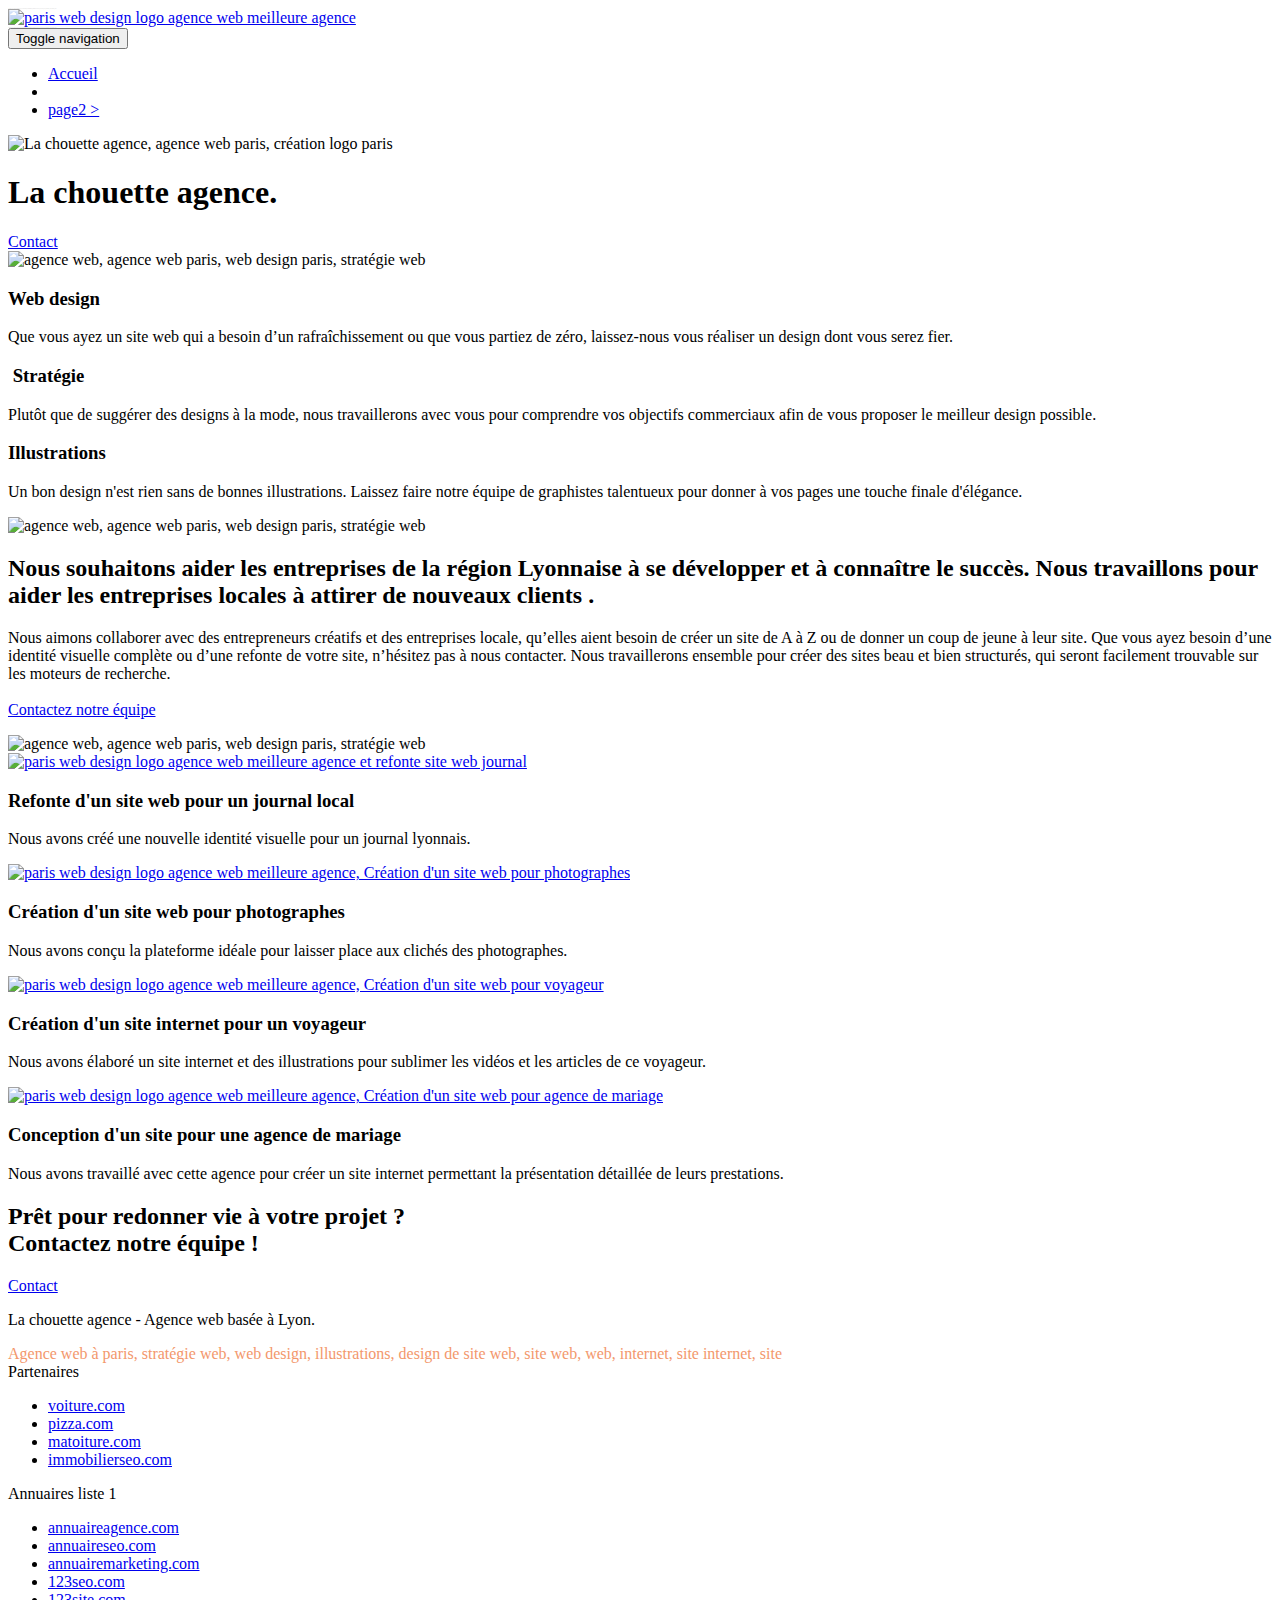
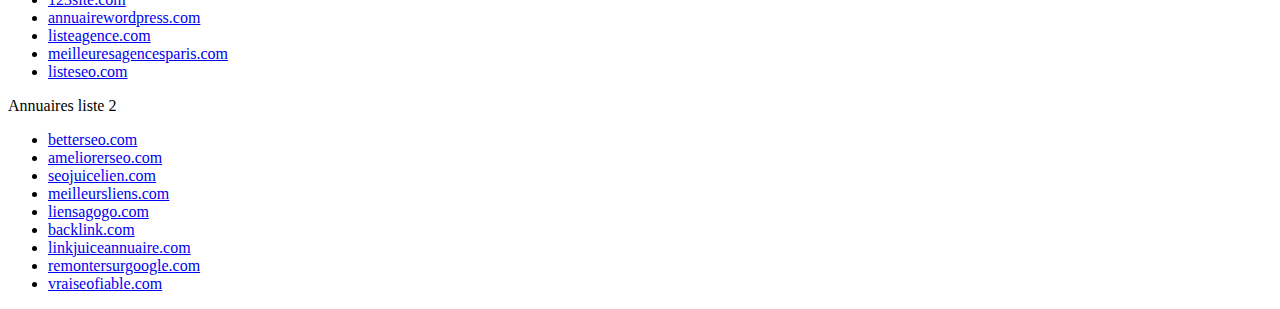
==== index.html @ 9627cd6b "liason des fichiers mini avec les html" ====
<!doctype html>
<html lang="Default">
<head>
    <meta charset="utf-8">
    <meta name="keywords" content="seo, google, site web, site internet, agence design paris, agence design, agence design,agence design,agence design,agence design,agence design,agence design,agence design,agence design">
    <meta name="description" content="Entreprise de web design Lyon">
    <meta name="viewport" content="width=device-width, initial-scale=1.0, viewport-fit=cover">
    <link rel="shortcut icon" type="image/png" href="favicon.jpg">
    
	<link rel="stylesheet" type="text/css" href="./css/bootstrap.min.css">
	<link rel="stylesheet" type="text/css" href="style.min.css">
	<link rel="stylesheet" type="text/css" href="./css/font-awesome.min.css">
	<link rel="stylesheet" type="text/css" href="./css/et-line.min.css">
	
    

    <title>La chouette agence web design Lyon</title>

    
<!-- Analytics -->
 
<!-- Analytics END -->
    
</head>
<body>
<!-- Principal conteneur -->
<div class="page-container">
    
<!-- bloc-0 -->
<div class="bloc bgc-white l-bloc " id="bloc-0">
	<div class="container bloc-sm">

		<nav class="navbar row">
			<div class="navbar-header">
				<div class="keywords" style="color:#cccccc;font-size:1px;">Agence web à paris, stratégie web, web design, illustrations, design de site web, site web, web, internet, site internet, site</div>
				<a class="navbar-brand" href="index.html"><img src="img/la-chouette-agence.png" alt="paris web design logo agence web meilleure agence" height="40" /></a>
				<div class="keywords" style="color:#cccccc;font-size:1px;">Agence web à paris, stratégie web, web design, illustrations, design de site web, site web, web, internet, site internet, site</div>
				<button id="nav-toggle" type="button" class="ui-navbar-toggle navbar-toggle" data-toggle="collapse" data-target=".navbar-1">
					<span class="sr-only">Toggle navigation</span><span class="icon-bar"></span><span class="icon-bar"></span><span class="icon-bar"></span>
				</button>
			</div>
			<div class="collapse navbar-collapse navbar-1 special-dropdown-nav">
				<ul class="site-navigation nav navbar-nav">
					<li>
						<a href="index.html">Accueil</a>
					</li>
					<li>
					</li>
					<li>
						<a href="page2.html">page2 &gt;</a>
					</li>
				</ul>
			</div>
		</nav>
	</div>
</div>
<!-- bloc-0 END -->

<!-- bloc-1-presentation -->
<div class="bloc bgc-dark-slate-blue bg-banniere d-bloc bg-t-edge bloc-bg-texture texture-paper b-parallax" id="bloc-1-hero">
	<div class="container bloc-lg">
		<div class="row tight-width-whitespace">
			<div class="col-sm-12">
				<img src="img/logo.png" class="center-block image-resize-mode" width="100" alt="La chouette agence, agence web paris, création logo paris" />
				<h1 class="text-center hero-bloc-text tc-white ">
					La chouette agence.
				</h1>
				<div class="text-center">
					<a href="page2.html" class="btn btn-lg btn-clean btn-rd cta-hero btn-atomic-tangerine" id="cta-hero">Contact</a>
				</div>
			</div>
		</div>
	</div>
</div>
<!-- bloc-1-presentation END -->

<!-- bloc-2-services -->
<div class="bloc bgc-white l-bloc" id="bloc-2-services">
	<div class="container bloc-md">
		<div class="row">
			<div class="col-sm-12 text-center">
				<img alt="agence web, agence web paris, web design paris, stratégie web" src="img/title.png" />
			</div>
		</div>
		<div class="row voffset-lg med-width-whitespace">
			<div class="col-sm-4">
				<div class="text-center">
					<span class="et-icon-browser sm-shadow icon-dark-slate-blue icons icon-lg"></span>
				</div>
				<h3 class="mg-md text-center">
					Web design
				</h3>
				<p class="text-center ">
					Que vous ayez un site web qui a besoin d&rsquo;un rafraîchissement ou que vous partiez de zéro, laissez-nous vous réaliser un design dont vous serez fier.
				</p>
			</div>
			<div class="col-sm-4">
				<div class="text-center">
					<span class="et-icon-presentation sm-shadow icon-dark-slate-blue icons icon-lg"></span>
				</div>
				<h3 class="mg-md text-center">
					&nbsp;Stratégie
				</h3>
				<p class="text-center ">
					Plutôt que de suggérer des designs à la mode, nous travaillerons avec vous pour comprendre vos objectifs commerciaux afin de vous proposer le meilleur design possible.<br>
				</p>
			</div>
			<div class="col-sm-4">
				<div class="text-center">
					<span class="et-icon-edit sm-shadow icon-dark-slate-blue icons icon-lg"></span>
				</div>
				<h3 class="mg-md text-center">
					Illustrations
				</h3>
				<p class="text-center ">
					Un bon design n'est rien sans de bonnes illustrations. Laissez faire notre équipe de graphistes talentueux pour donner à vos pages une touche finale d'élégance.
				</p>
			</div>
		</div>
		<div class="row voffset-lg voffset">
			<div class="col-xs-12 col-md-8 col-md-offset-2 text-center">
				<img alt="agence web, agence web paris, web design paris, stratégie web" src="img/citation.png" />

			</div>
		</div>
	</div>
</div>
<!-- bloc-2-services END -->

<!-- bloc-3-what-i-do -->
<div class="bloc tc-white bgc-atomic-tangerine bg-presentation d-bloc bloc-bg-texture texture-paper b-parallax" id="bloc-3-what-i-do">
	<div class="container bloc-lg">
		<div class="row tight-width-whitespace black-background">
			<div class="col-sm-12">
				<h2 class="mg-md text-center tc-white">
					Nous souhaitons aider les entreprises de la région Lyonnaise à se développer et à connaître le succès. Nous travaillons pour aider les entreprises locales à attirer de nouveaux clients .<br>
				</h2>
				<p class="text-center white">
					Nous aimons collaborer avec des entrepreneurs créatifs et des entreprises locale, qu’elles aient besoin de créer un site de A à Z ou de donner un coup de jeune à leur site. Que vous ayez besoin d’une identité visuelle complète ou d’une refonte de votre site, n’hésitez pas à nous contacter. Nous travaillerons ensemble pour créer des sites beau et bien structurés, qui seront facilement trouvable sur les moteurs de recherche. <br><br><a class="ltc-white bold-link" href="page2.html">Contactez notre équipe</a><br>
				</p>
			</div>
		</div>
	</div>
</div>
<!-- bloc-3-what-i-do END -->

<!-- bloc-4-portfolio -->
<div class="bloc bgc-white bg-lines-h2-bg bg-repeat l-bloc" id="bloc-4-portfolio">
	<div class="container bloc-lg">
		<div class="row">
			<div class="col-sm-12 text-center">
				<img alt="agence web, agence web paris, web design paris, stratégie web" src="img/title2.png" />
			</div>
		</div>
		<div class="row tight-width-whitespace portfolio-row">
			<div class="col-sm-6">
				<a href="#" data-lightbox="img/1.jpg" data-gallery-id="gallery-1" data-caption="Refonte d'un site web pour un journal local" data-frame="snapshot-lb"><img src="img/1.jpg" alt="paris web design logo agence web meilleure agence et refonte site web journal" class="img-responsive portfolio-thumb" /></a>
				<h3 class="mg-md text-center">
					Refonte d'un site web pour un journal local
				</h3>
				<p class="text-center">
					Nous avons créé une nouvelle identité visuelle pour un journal lyonnais.
				</p>
			</div>
			<div class="col-sm-6">
				<a href="#" data-lightbox="img/2.jpg" data-gallery-id="gallery-1" data-caption="Création d'un site web pour photographes" data-frame="snapshot-lb"><img src="img/2.jpg" class="img-responsive portfolio-thumb" alt="paris web design logo agence web meilleure agence, Création d'un site web pour photographes" /></a>
				<h3 class="mg-md text-center">
					Création d'un site web pour photographes
				</h3>
				<p class="text-center">
					Nous avons conçu la plateforme idéale pour laisser place aux clichés des photographes.
				</p>
			</div>
		</div>
		<div class="row tight-width-whitespace portfolio-row">
			<div class="col-sm-6">
				<a href="#" data-lightbox="img/3.bmp" data-gallery-id="gallery-1" data-caption="Création d'un site internet pour un voyageur" data-frame="snapshot-lb"><img src="img/3.bmp" class="img-responsive portfolio-thumb" alt="paris web design logo agence web meilleure agence, Création d'un site web pour voyageur"/></a>
				<h3 class="mg-md text-center">
					Création d'un site internet pour un voyageur
				</h3>
				<p class="text-center">
					Nous avons élaboré un site internet et des illustrations pour sublimer les vidéos et les articles de ce voyageur.
				</p>
			</div>
			<div class="col-sm-6">
				<a href="#" data-lightbox="img/4.bmp" data-gallery-id="gallery-1" data-caption="Conception d'un site pour une agence de mariage" data-frame="snapshot-lb"><img src="img/4.bmp" class="img-responsive portfolio-thumb" alt="paris web design logo agence web meilleure agence, Création d'un site web pour agence de mariage" /></a>
				<h3 class="mg-md text-center">
					Conception d'un site pour une agence de mariage
				</h3>
				<p class="text-center">
					Nous avons travaillé avec cette agence pour créer un site internet permettant la présentation détaillée de leurs prestations.
				</p>
			</div>
		</div>
	</div>
</div>
<!-- bloc-4-portfolio END -->

<!-- bloc-5-cta -->
<div class="bloc bgc-dark-slate-blue bg-banniere d-bloc bloc-bg-texture texture-paper" id="bloc-5-cta">
	<div class="container bloc-lg">
		<div class="row">
			<h2 class="mg-md text-center tc-white">
				Prêt pour redonner vie à votre projet ?<br>Contactez notre équipe !
			</h2>
			<div class="col-sm-12 text-center">
				<a href="page2.html" class="btn btn-atomic-tangerine btn-clean btn-rd btn-lg cta-hero">Contact</a>
			</div>
		</div>
	</div>
</div>
<!-- bloc-5-cta END -->

<!-- Footer - bloc-8 -->
<div class="bloc bgc-atomic-tangerine d-bloc" id="bloc-8">
	<div class="container bloc-sm">
		<div class="row">
			<div class="col-sm-12">
				<p class="text-center white">
					La chouette agence - Agence web basée à Lyon.<br>
				</p>
				<div class="row row-no-gutters social">
					<div class="col-sm-3">
						<div class="text-center">
							<a class="social" href="index.html"><span class="fa fa-twitter icon-md"></span></a>
						</div>
					</div>
					<div class="col-sm-3">
						<div class="text-center">
							<a class="social" href="index.html"><span class="fa fa-facebook icon-md"></span></a>
						</div>
					</div>
					<div class="col-sm-3">
						<div class="text-center">
							<a class="social" href="index.html"><span class="fa fa-dribbble icon-md"></span></a>
						</div>
					</div>
					<div class="col-sm-3">
						<div class="text-center">
							<a class="social" href="index.html"><span class="fa fa-instagram icon-md"></span></a>
						</div>
					</div>
					<div class="keywords" style="color:#F3976C;">Agence web à paris, stratégie web, web design, illustrations, design de site web, site web, web, internet, site internet, site</div>
				</div>
				<div class="row">
					<div class="col-sm-4">
						Partenaires
							<ul>
								<li><a href="voiture.com">voiture.com</a></li>
								<li><a href="pizza.com">pizza.com</a></li>
								<li><a href="matoiture.com">matoiture.com</a></li>
								<li><a href="immobilierseo.com">immobilierseo.com</a></li>
							</ul>		
					</div>
					<div class="col-sm-4">
						Annuaires liste 1
						<ul>
							<li><a href="annuaireagence.com">annuaireagence.com</a></li>
							<li><a href="annuaireseo.com">annuaireseo.com</a></li>
							<li><a href="annuairemarketing.com">annuairemarketing.com</a></li>
							<li><a href="123seoture.com">123seo.com</a></li>
							<li><a href="123site.com">123site.com</a></li>
							<li><a href="annuairewordpress.com">annuairewordpress.com</a></li>
							<li><a href="listeagence.com">listeagence.com</a></li>
							<li><a href="meilleuresagencesparis.com">meilleuresagencesparis.com</a></li>
							<li><a href="listeseo.com">listeseo.com</a></li>
						</ul>
					</div>
					<div class="col-sm-4">
						Annuaires liste 2
						<ul>
							<li><a href="betterseo.com">betterseo.com</a></li>
							<li><a href="ameliorerseo.com">ameliorerseo.com</a></li>
							<li><a href="seojuicelien.com">seojuicelien.com</a></li>
							<li><a href="meilleursliens.com">meilleursliens.com</a></li>
							<li><a href="liensagogo.com">liensagogo.com</a></li>
							<li><a href="backlink.com">backlink.com</a></li>
							<li><a href="linkjuiceannuaire.com">linkjuiceannuaire.com</a></li>
							<li><a href="remontersurgoogle.com">remontersurgoogle.com</a></li>
							<li><a href="vraiseofiable.com">vraiseofiable.com</a></li>
						</ul>
					</div>
				</div>
			</div>
		</div>
	</div>
</div>
<!-- Footer - bloc-8 END -->

</div>
<!-- Principal conteneur END -->
<script src="./js/jquery-2.1.0.min.js"></script>
<script src="./js/bootstrap.min.js"></script>
<script src="./js/blocs.min.js"></script>
<script src="./js/jquery.touchSwipe.min.js" defer></script>
<script src="./js/gmaps.min.js"></script>
</body>
</html>
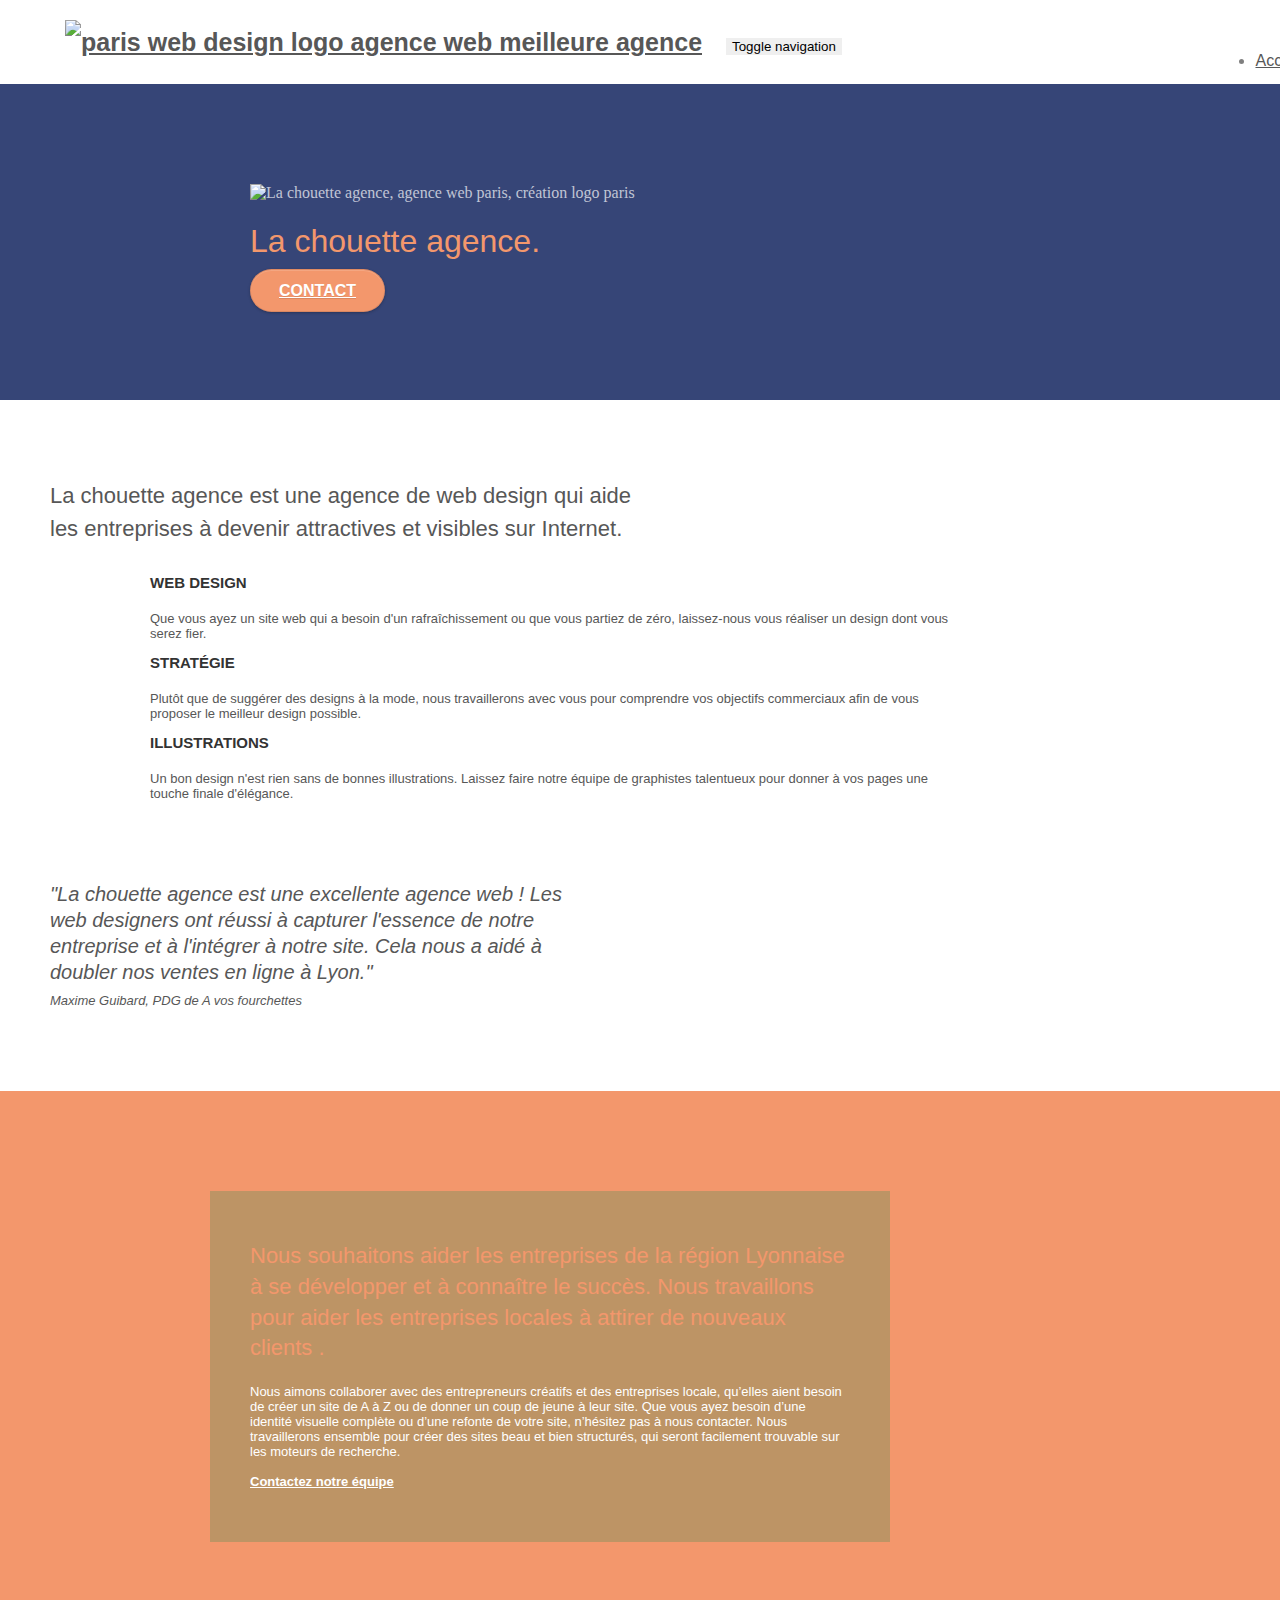
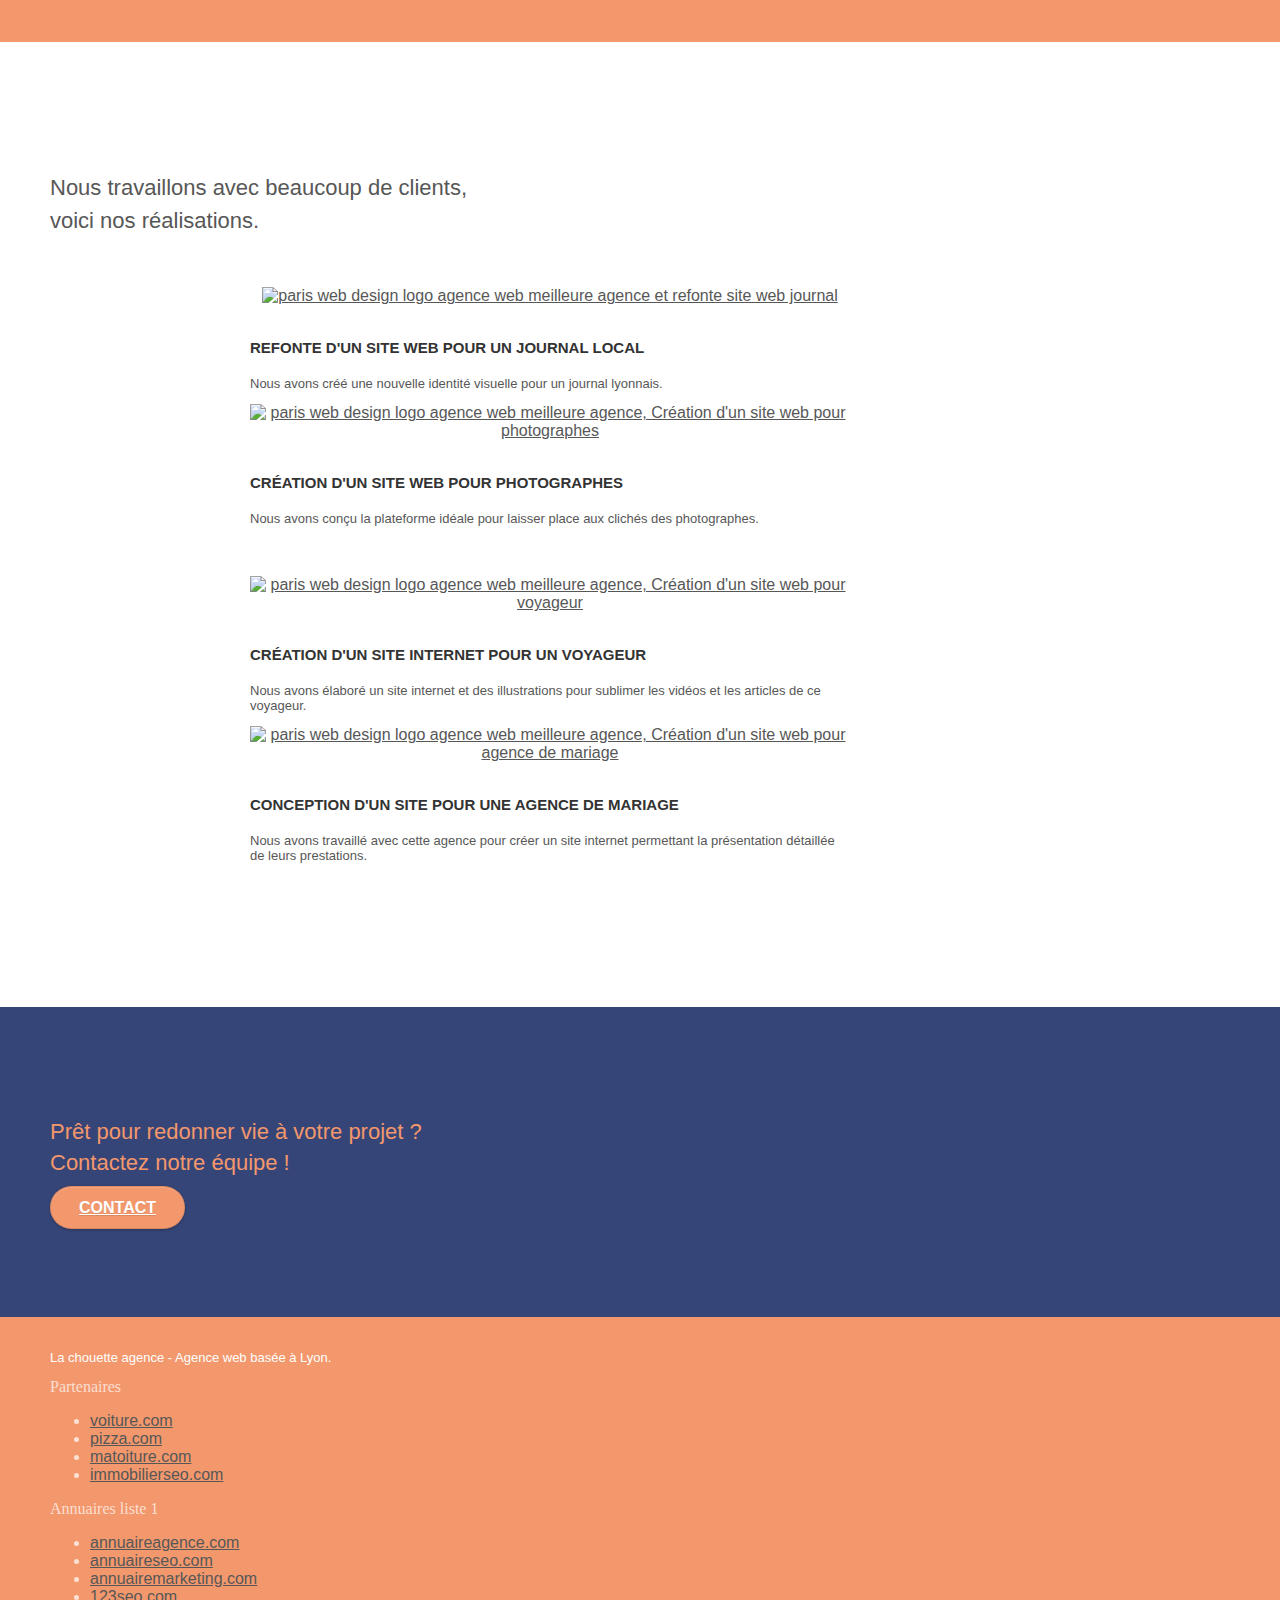
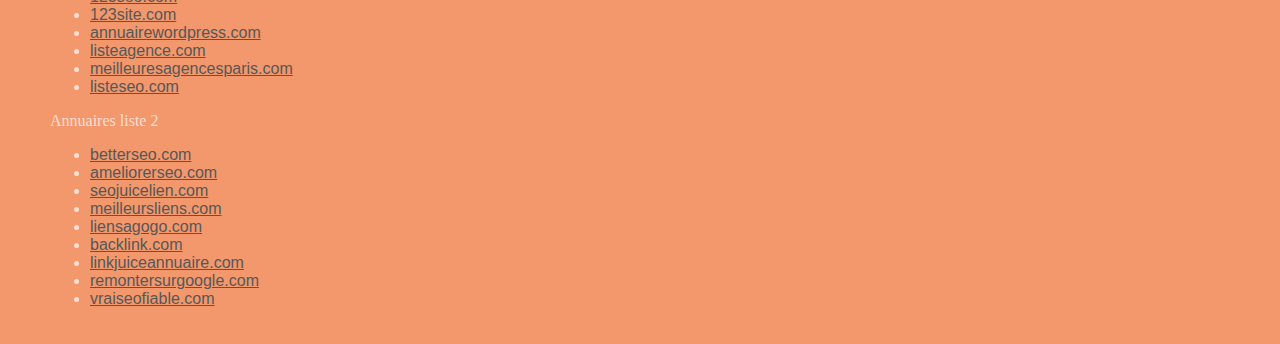
==== commit f05411c1: "création sitemap" ====
--- a/index.html
+++ b/index.html
@@ -1,9 +1,9 @@
 <!doctype html>
-<html lang="Default">
+<html lang="fr">
 <head>
     <meta charset="utf-8">
     <meta name="keywords" content="seo, google, site web, site internet, agence design paris, agence design, agence design,agence design,agence design,agence design,agence design,agence design,agence design,agence design">
-    <meta name="description" content="Entreprise de web design Lyon">
+    <meta name="description" content="Entreprise de web design à Lyon">
     <meta name="viewport" content="width=device-width, initial-scale=1.0, viewport-fit=cover">
     <link rel="shortcut icon" type="image/png" href="favicon.jpg">
     
@@ -14,7 +14,7 @@
 	
     
 
-    <title>La chouette agence web design Lyon</title>
+    <title>La chouette agence entreprise web design Lyon</title>
 
     
 <!-- Analytics -->
@@ -32,9 +32,7 @@
 
 		<nav class="navbar row">
 			<div class="navbar-header">
-				<div class="keywords" style="color:#cccccc;font-size:1px;">Agence web à paris, stratégie web, web design, illustrations, design de site web, site web, web, internet, site internet, site</div>
-				<a class="navbar-brand" href="index.html"><img src="img/la-chouette-agence.png" alt="paris web design logo agence web meilleure agence" height="40" /></a>
-				<div class="keywords" style="color:#cccccc;font-size:1px;">Agence web à paris, stratégie web, web design, illustrations, design de site web, site web, web, internet, site internet, site</div>
+				<a class="navbar-brand" href="index.html"><img src="img/la-chouette-agence.png" alt="paris web design logo agence web meilleure agence" height="40"/></a>				
 				<button id="nav-toggle" type="button" class="ui-navbar-toggle navbar-toggle" data-toggle="collapse" data-target=".navbar-1">
 					<span class="sr-only">Toggle navigation</span><span class="icon-bar"></span><span class="icon-bar"></span><span class="icon-bar"></span>
 				</button>
@@ -47,7 +45,7 @@
 					<li>
 					</li>
 					<li>
-						<a href="page2.html">page2 &gt;</a>
+						<a href="contact.html">Contact &gt;</a>
 					</li>
 				</ul>
 			</div>
@@ -66,7 +64,7 @@
 					La chouette agence.
 				</h1>
 				<div class="text-center">
-					<a href="page2.html" class="btn btn-lg btn-clean btn-rd cta-hero btn-atomic-tangerine" id="cta-hero">Contact</a>
+					<a href="contact.html" class="btn btn-lg btn-clean btn-rd cta-hero btn-atomic-tangerine" id="cta-hero">Contact</a>
 				</div>
 			</div>
 		</div>
@@ -79,7 +77,7 @@
 	<div class="container bloc-md">
 		<div class="row">
 			<div class="col-sm-12 text-center">
-				<img alt="agence web, agence web paris, web design paris, stratégie web" src="img/title.png" />
+				<h4>La chouette agence est une agence de web design qui aide<br/>les entreprises à devenir attractives et visibles sur Internet.</h4>
 			</div>
 		</div>
 		<div class="row voffset-lg med-width-whitespace">
@@ -91,7 +89,7 @@
 					Web design
 				</h3>
 				<p class="text-center ">
-					Que vous ayez un site web qui a besoin d&rsquo;un rafraîchissement ou que vous partiez de zéro, laissez-nous vous réaliser un design dont vous serez fier.
+					Que vous ayez un site web qui a besoin d'un rafraîchissement ou que vous partiez de zéro, laissez-nous vous réaliser un design dont vous serez fier.
 				</p>
 			</div>
 			<div class="col-sm-4">
@@ -99,10 +97,10 @@
 					<span class="et-icon-presentation sm-shadow icon-dark-slate-blue icons icon-lg"></span>
 				</div>
 				<h3 class="mg-md text-center">
-					&nbsp;Stratégie
+					Stratégie
 				</h3>
 				<p class="text-center ">
-					Plutôt que de suggérer des designs à la mode, nous travaillerons avec vous pour comprendre vos objectifs commerciaux afin de vous proposer le meilleur design possible.<br>
+					Plutôt que de suggérer des designs à la mode, nous travaillerons avec vous pour comprendre vos objectifs commerciaux afin de vous proposer le meilleur design possible.
 				</p>
 			</div>
 			<div class="col-sm-4">
@@ -119,7 +117,7 @@
 		</div>
 		<div class="row voffset-lg voffset">
 			<div class="col-xs-12 col-md-8 col-md-offset-2 text-center">
-				<img alt="agence web, agence web paris, web design paris, stratégie web" src="img/citation.png" />
+				<h4>"La chouette agence est une excellente agence web ! Les<br/>web designers ont réussi à capturer l'essence de notre <br/> entreprise et à l'intégrer à notre site. Cela nous a aidé à <br/> doubler nos ventes en ligne à Lyon." <br/> <em>Maxime Guibard, PDG de A vos fourchettes</em></h4>
 
 			</div>
 		</div>
@@ -136,7 +134,7 @@
 					Nous souhaitons aider les entreprises de la région Lyonnaise à se développer et à connaître le succès. Nous travaillons pour aider les entreprises locales à attirer de nouveaux clients .<br>
 				</h2>
 				<p class="text-center white">
-					Nous aimons collaborer avec des entrepreneurs créatifs et des entreprises locale, qu’elles aient besoin de créer un site de A à Z ou de donner un coup de jeune à leur site. Que vous ayez besoin d’une identité visuelle complète ou d’une refonte de votre site, n’hésitez pas à nous contacter. Nous travaillerons ensemble pour créer des sites beau et bien structurés, qui seront facilement trouvable sur les moteurs de recherche. <br><br><a class="ltc-white bold-link" href="page2.html">Contactez notre équipe</a><br>
+					Nous aimons collaborer avec des entrepreneurs créatifs et des entreprises locale, qu’elles aient besoin de créer un site de A à Z ou de donner un coup de jeune à leur site. Que vous ayez besoin d’une identité visuelle complète ou d’une refonte de votre site, n’hésitez pas à nous contacter. Nous travaillerons ensemble pour créer des sites beau et bien structurés, qui seront facilement trouvable sur les moteurs de recherche. <br><br><a class="ltc-white bold-link" href="contact.html">Contactez notre équipe</a><br>
 				</p>
 			</div>
 		</div>
@@ -149,7 +147,7 @@
 	<div class="container bloc-lg">
 		<div class="row">
 			<div class="col-sm-12 text-center">
-				<img alt="agence web, agence web paris, web design paris, stratégie web" src="img/title2.png" />
+				<h4>Nous travaillons avec beaucoup de clients,<br/> voici nos réalisations.</h4>
 			</div>
 		</div>
 		<div class="row tight-width-whitespace portfolio-row">
@@ -204,7 +202,7 @@
 				Prêt pour redonner vie à votre projet ?<br>Contactez notre équipe !
 			</h2>
 			<div class="col-sm-12 text-center">
-				<a href="page2.html" class="btn btn-atomic-tangerine btn-clean btn-rd btn-lg cta-hero">Contact</a>
+				<a href="contact.html" class="btn btn-atomic-tangerine btn-clean btn-rd btn-lg cta-hero">Contact</a>
 			</div>
 		</div>
 	</div>
@@ -240,7 +238,6 @@
 							<a class="social" href="index.html"><span class="fa fa-instagram icon-md"></span></a>
 						</div>
 					</div>
-					<div class="keywords" style="color:#F3976C;">Agence web à paris, stratégie web, web design, illustrations, design de site web, site web, web, internet, site internet, site</div>
 				</div>
 				<div class="row">
 					<div class="col-sm-4">
--- a/style.min.css
+++ b/style.min.css
@@ -0,0 +1 @@
+body{margin:0;padding:0;background:#fff;overflow-x:hidden;-webkit-font-smoothing:antialiased;-moz-osx-font-smoothing:grayscale}a,button{transition:all .3s ease-in-out;outline:0!important}a:hover{text-decoration:none;cursor:pointer}#page-loading-blocs-notifaction{position:fixed;top:0;bottom:0;width:100%;z-index:100000;background:#fff url(img/pageload-spinner.gif) no-repeat center center}.bloc{width:100%;clear:both;background:50% 50% no-repeat;padding:0 50px;-webkit-background-size:cover;-moz-background-size:cover;-o-background-size:cover;background-size:cover;position:relative}.bloc .container{padding-left:0;padding-right:0}.bloc-lg{padding:100px 50px}.bloc-md{padding:50px}.bloc-sm{padding:20px 50px}.bg-b-edge,.bg-bl-edge,.bg-br-edge,.bg-center,.bg-l-edge,.bg-r-edge,.bg-repeat,.bg-t-edge,.bg-tl-edge,.bg-tr-edge{-webkit-background-size:auto!important;-moz-background-size:auto!important;-o-background-size:auto!important;background-size:auto!important}.bg-repeat{background:repeat}.bg-t-edge{background:top no-repeat}.bloc-bg-texture::before{content:"";background-size:2px 2px;position:absolute;top:0;bottom:0;left:0;right:0}.texture-paper::before{background:url(img/texture-paper.png);background-size:280px 280px}.b-parallax{background-attachment:fixed}.d-bloc{color:rgba(255,255,255,.7)}.d-bloc button:hover{color:rgba(255,255,255,.9)}.d-bloc .icon-round,.d-bloc .icon-rounded,.d-bloc .icon-semi-rounded-a,.d-bloc .icon-semi-rounded-b,.d-bloc .icon-square{border-color:rgba(255,255,255,.9)}.d-bloc .divider-h span{border-color:rgba(255,255,255,.2)}.d-bloc .a-btn,.d-bloc .navbar a,.d-bloc .navbar-brand,.d-bloc a .icon-lg,.d-bloc a .icon-md,.d-bloc a .icon-sm,.d-bloc a .icon-xl,.d-bloc h1 a,.d-bloc h2 a,.d-bloc h3 a,.d-bloc h4 a,.d-bloc h5 a,.d-bloc h6 a,.d-bloc p a{color:rgba(255,255,255,.6)}.d-bloc .a-btn:hover,.d-bloc .navbar a:hover,.d-bloc .navbar-brand:hover,.d-bloc a:hover .icon-lg,.d-bloc a:hover .icon-md,.d-bloc a:hover .icon-sm,.d-bloc a:hover .icon-xl,.d-bloc h1 a:hover,.d-bloc h2 a:hover,.d-bloc h3 a:hover,.d-bloc h4 a:hover,.d-bloc h5 a:hover,.d-bloc h6 a:hover,.d-bloc p a:hover{color:rgba(255,255,255,1)}.d-bloc .navbar-toggle .icon-bar{background:rgba(255,255,255,1)}.d-bloc .btn-wire,.d-bloc .btn-wire:hover{color:rgba(255,255,255,1);border-color:rgba(255,255,255,1)}.d-bloc .panel{color:rgba(0,0,0,.5)}.d-bloc .panel button:hover{color:rgba(0,0,0,.7)}.d-bloc .panel icon{border-color:rgba(0,0,0,.7)}.d-bloc .panel .divider-h span{border-color:rgba(0,0,0,.1)}.d-bloc .panel .a-btn{color:rgba(0,0,0,.6)}.d-bloc .panel .a-btn:hover{color:rgba(0,0,0,1)}.d-bloc .panel .btn-wire,.d-bloc .panel .btn-wire:hover{color:rgba(0,0,0,.7);border-color:rgba(0,0,0,.3)}.d-bloc .panel,.l-bloc{color:rgba(0,0,0,.5)}.d-bloc .panel button:hover,.l-bloc button:hover{color:rgba(0,0,0,.7)}.l-bloc .icon-round,.l-bloc .icon-rounded,.l-bloc .icon-semi-rounded-a,.l-bloc .icon-semi-rounded-b,.l-bloc .icon-square{border-color:rgba(0,0,0,.7)}.d-bloc .panel .divider-h span,.l-bloc .divider-h span{border-color:rgba(0,0,0,.1)}.d-bloc .panel .a-btn,.l-bloc .a-btn,.l-bloc .navbar a,.l-bloc .navbar-brand,.l-bloc a .icon-lg,.l-bloc a .icon-md,.l-bloc a .icon-sm,.l-bloc a .icon-xl,.l-bloc h1 a,.l-bloc h2 a,.l-bloc h3 a,.l-bloc h4 a,.l-bloc h5 a,.l-bloc h6 a,.l-bloc p a{color:rgba(0,0,0,.6)}.d-bloc .panel .a-btn:hover,.l-bloc .a-btn:hover,.l-bloc .navbar a:hover,.l-bloc .navbar-brand:hover,.l-bloc a:hover .icon-lg,.l-bloc a:hover .icon-md,.l-bloc a:hover .icon-sm,.l-bloc a:hover .icon-xl,.l-bloc h1 a:hover,.l-bloc h2 a:hover,.l-bloc h3 a:hover,.l-bloc h4 a:hover,.l-bloc h5 a:hover,.l-bloc h6 a:hover,.l-bloc p a:hover{color:rgba(0,0,0,1)}.l-bloc .navbar-toggle .icon-bar{color:rgba(0,0,0,.6)}.d-bloc .panel .btn-wire,.d-bloc .panel .btn-wire:hover,.l-bloc .btn-wire,.l-bloc .btn-wire:hover{color:rgba(0,0,0,.7);border-color:rgba(0,0,0,.3)}.voffset{margin-top:30px}.voffset-lg{margin-top:80px}.row-no-gutters{margin-right:0;margin-left:0}.row.row-no-gutters>[class*=" col-"],.row.row-no-gutters>[class^=col-]{padding-right:0;padding-left:0}#bloc-1-hero h1{font-size:32px}.navbar{margin-bottom:0;z-index:1}.navbar-brand{height:auto;padding:3px 15px;font-size:25px;font-weight:400;font-weight:600;line-height:44px}.navbar-brand img{max-height:200px;margin:0 5px 0 0;display:inline}.navbar-brand img[src$=svg]{min-width:100px}.nav-center .navbar-brand img{margin:0}.navbar .nav{padding-top:2px;margin-right:-16px;float:right;z-index:1}.nav>li{float:left;margin-top:4px;font-size:16px}.navbar-nav .open .dropdown-menu>li>a{text-align:inherit}.nav>li a:focus,.nav>li a:hover{background:0 0}.navbar-toggle{margin:10px 10px 0 0;border:0}.navbar-toggle:hover{background:0 0!important}.navbar-toggle .icon-bar{background-color:rgba(0,0,0,.5);width:26px}.nav-invert .navbar .nav{float:left}.nav-invert .navbar-brand,.nav-invert .navbar-header{float:right;position:relative;z-index:2}@media (min-width:768px){.site-navigation{position:absolute;top:50%;right:20px;transform:translate(0,-50%);-webkit-transform:translateY(-50%)}.nav>li .dropdown-menu a,.nav>li .dropdown-menu a:hover{color:#484848}.nav-invert .site-navigation{left:0;right:0}.nav-center{text-align:center}.nav-center .navbar-header{width:100%}.nav-center .nav>li,.nav-center .navbar-brand,.nav-center .navbar-header{float:none;display:inline-block}.nav-center .site-navigation{position:relative;width:100%;right:0;margin-right:0;margin-top:20px}.nav-center.mini-nav .navbar-toggle{float:none;margin:10px auto 0}}.nav>li>.dropdown a{background:0 0!important;display:block;padding:14px 15px}nav .caret{margin:0 5px}.dropdown-menu .dropdown-menu{top:-8px;left:100%}.dropdown-menu .dropmenu-flow-right{top:100%;left:0;margin-left:-1px;border-top-left-radius:0;border-top-right-radius:0}.dropdown-menu .dropdown span{border:4px solid #000;border-top-color:transparent;border-right-color:transparent;border-bottom-color:transparent;margin:6px -5px 0 0!important;float:right}.mg-md{margin-top:10px;margin-bottom:20px}.mg-lg{margin-top:10px;margin-bottom:40px}.btn{margin:0 5px 5px 0}.btn.pull-right{margin:0 0 5px 5px}.btn-d,.btn-d:focus,.btn-d:hover{color:#fff;background:rgba(0,0,0,.3)}button{outline:0!important}.btn-rd{border-radius:40px}.btn-clean{border:1px solid rgba(0,0,0,.08);border-bottom-color:rgba(0,0,0,.1);text-shadow:0 1px 0 rgba(0,0,1,.1);box-shadow:0 1px 3px rgba(0,0,1,.25),inset 0 1px 0 0 rgba(255,255,255,.15)}.icon-md{font-size:30px!important}h4{font-size:22px;line-height:150%}.voffset h4{font-size:20px;line-height:130%;font-style:italic}.voffset h4 em{font-size:13px}.icon-lg{font-size:60px!important}.sm-shadow{text-shadow:0 1px 2px rgba(0,0,0,.3)}.panel-sq,.panel-sq .panel-footer,.panel-sq .panel-heading{border-radius:0}.panel-rd{border-radius:30px}.panel-rd .panel-heading{border-radius:29px 29px 0 0}.panel-rd .panel-footer{border-radius:0 0 29px 29px}.form-control{border-color:rgba(0,0,0,.1);box-shadow:none}.scrollToTop{width:40px;height:40px;position:fixed;bottom:20px;right:20px;opacity:0;z-index:500;transition:all .3s ease-in-out}.scrollToTop span{margin-top:6px}.showScrollTop{font-size:14px;opacity:1}a[data-lightbox]{position:relative;display:block;text-align:center}a[data-lightbox]:hover::before{content:"+";font-family:HelveticaNeue-Light,"Helvetica Neue Light","Helvetica Neue",Helvetica,Arial;font-size:32px;width:50px;height:50px;margin-left:-25px;border-radius:50%;background:rgba(0,0,0,.6);color:#fff;font-weight:100;z-index:1;position:absolute;top:50%;transform:translateY(-50%);-webkit-transform:translateY(-50%)}a[data-lightbox]:hover img{opacity:.6;-webkit-animation-fill-mode:none;animation-fill-mode:none}#lightbox-modal{display:flex;align-items:center}#lightbox-modal .modal-dialog{width:90%;max-width:900px;margin:0 auto 0}#lightbox-modal .modal-dialog img{max-height:90vh;margin:0 auto}.lightbox-caption{padding:20px;color:#fff;background:rgba(0,0,0,.5);position:absolute;left:15px;right:15px;bottom:5px}.close-lightbox{color:#fff;font-size:30px;position:absolute;top:20px;right:20px;z-index:20;background:rgba(0,0,0,.5);border:none;line-height:30px;padding:0 9px 5px;opacity:.3}.close-lightbox:hover,.next-lightbox:hover,.prev-lightbox:hover{opacity:1;color:#fff}.next-lightbox,.prev-lightbox{font-size:20px;color:rgba(255,255,255,.9);background:rgba(0,0,0,.5);transition:all .2s ease-in-out;position:absolute;top:45%;z-index:1;opacity:.4}.next-lightbox{padding:6px 8px 1px 13px;right:25px}.prev-lightbox{padding:6px 13px 1px 10px;left:25px}.snapshot-lb .modal-body{padding-bottom:45px}.snapshot-lb .lightbox-caption{padding:0;color:rgba(0,0,0,.5);background:0 0}.btn,a,h1,h2,h3,h4,h5,h6,label,p{font-family:helvetica;font-weight:400;color:#575757!important}.container{max-width:1000px}.hero-bloc-text{font-size:38px}.hero-bloc-text-sub{font-size:36px}.statement-bloc-text{line-height:26px;font-style:italic;font-size:20px;text-align:center;font-weight:lighter;max-width:520px;margin:auto auto auto auto}p{font-size:13px}.tight-width-whitespace{max-width:600px;margin:auto auto auto auto}.h1{font-size:20px;font-family:"Open Sans"}.cta-hero{margin-top:22px;color:#fff!important;text-transform:uppercase;padding:12px 28px 12px 28px;font-size:16px;font-weight:700}.social{max-width:400px;margin:auto auto auto auto}h2{font-size:22px;line-height:1.4em}h3{font-size:15px;text-transform:uppercase;font-weight:700;color:#333!important}.med-width-whitespace{max-width:800px;margin:auto auto auto auto;box-shadow:0 0 0 #000}h1{color:#333!important}h4{color:#575757!important}.icons{margin-bottom:14px;margin-top:24px}.white{color:#fff!important}.portfolio-thumb{margin-bottom:24px}.portfolio-row{margin-bottom:44px;margin-top:50px}.avatar{box-shadow:0 4px 9px rgba(0,0,0,.3)}.black-background{background-color:rgba(165,147,99,.7);padding:40px 40px 40px 40px}.bold-link{font-weight:900;text-decoration:underline!important}.bgc-white{background-color:#fff}.bgc-dark-slate-blue{background-color:#364577}.bgc-atomic-tangerine{background-color:#f3976c}.tc-white{color:#f3976c!important}.btn-atomic-tangerine{background:#f3976c;color:#fff!important}.btn-atomic-tangerine:hover{background:#c27956!important;color:#fff!important}.ltc-white{color:#fff!important}.ltc-white:hover{color:#ccc!important}.ltc-atomic-tangerine{color:#f3976c!important}.ltc-atomic-tangerine:hover{color:#c27956!important}.icon-dark-slate-blue{color:#364577!important;border-color:#364577!important}.bg-dots-bg{background-image:url(img/dots-bg.png)}.bg-lines-h2-bg{background-image:url(img/lines-h2-bg.png)}.bg-banniere{background-image:url(img/la-chouette-agence-banniere.jpg)}.bg-presentation{background-image:url(img/image-de-presentation.bmp)}.formulaire{margin-top:20px}.formulaire p{margin:0}@media (max-width:1024px){.bloc{padding-left:20px;padding-right:20px}.bloc-tile-2.full-width-bloc .container,.bloc-tile-3.full-width-bloc .container,.bloc-tile-4.full-width-bloc .container,.bloc.full-width-bloc{padding-left:0;padding-right:0}}@media (max-width:992px) and (min-width:768px){.navbar .nav{max-width:80%}.nav-center.navbar .nav{max-width:100%}}@media only screen and (min-device-width:768px) and (max-device-width:1024px) and (orientation:landscape){.b-parallax{background-attachment:scroll}}@media only screen and (min-device-width:1024px) and (max-device-width:1366px) and (-webkit-min-device-pixel-ratio:1.5){.b-parallax{background-attachment:scroll}}@media (max-width:991px){.container{width:100%}.b-parallax{background-attachment:scroll}#hero-bloc,.page-container{overflow-x:hidden;position:relative}.bloc{padding-left:constant(safe-area-inset-left);padding-right:constant(safe-area-inset-right)}.bloc-group,.bloc-group .bloc{display:block;width:100%}.bloc-fill-screen .fill-bloc-bottom-edge,.bloc-fill-screen .fill-bloc-top-edge{padding:0 20px;padding-left:constant(safe-area-inset-left);padding-right:constant(safe-area-inset-right)}}@media (max-width:767px){.page-container{overflow-x:hidden;position:relative}#disqus_thread,h1,h2,h3,h4,h5,h6,p{padding-left:10px!important;padding-right:10px!important}.b-parallax{background-attachment:scroll}.navbar .nav{padding-top:0;border-top:1px solid rgba(0,0,0,.2);float:none!important}.navbar.row{margin-left:0;margin-right:0}.site-navigation{position:inherit;transform:none;-webkit-transform:none;-ms-transform:none}.nav>li{margin-top:0;border-bottom:1px solid rgba(0,0,0,.1);background:rgba(0,0,0,.05);text-align:left;padding-left:15px;width:100%}.nav>li:hover{background:rgba(0,0,0,.08)}.dropdown .dropdown a .caret{float:none;margin:5px 0 0 10px!important;border:4px solid #000;border-bottom-color:transparent;border-right-color:transparent;border-left-color:transparent}#hero-bloc .navbar .nav{background:rgba(0,0,0,.8)}#hero-bloc .navbar .nav a{color:rgba(255,255,255,.6)}.hero{padding:50px 0}.hero-nav{left:-1px;right:-1px}.navbar-collapse{padding:0;overflow-x:hidden;-webkit-box-shadow:none;box-shadow:none}.navbar-brand img{max-height:40px;width:auto}.nav-invert .navbar-header{float:none;width:100%}.nav-invert .navbar-toggle{float:left;margin-left:10px}.bloc{padding-left:0;padding-right:0}.bloc-lg,.bloc-xl,.bloc-xxl{padding:40px 0}.bloc-md,.bloc-sm{padding-left:0;padding-right:0}.bloc-fill-screen .fill-bloc-bottom-edge,.bloc-fill-screen .fill-bloc-top-edge,.bloc-tile-2 .container,.bloc-tile-3 .container,.bloc-tile-4 .container{padding-left:0;padding-right:0}.a-block{padding:0 10px}.btn-dwn{display:none}.voffset{margin-top:5px}.voffset-md{margin-top:20px}.voffset-lg{margin-top:30px}form{padding:5px}.close-lightbox{display:inline-block}.blocsapp-device-iphone5{background-size:216px 425px;padding-top:60px;width:216px;height:425px}.blocsapp-device-iphone5 img{width:180px;height:320px}}@media (max-width:400px){.bloc{padding-left:0;padding-right:0}}@media (max-width:767px){.bloc-mob-center-text{text-align:center}}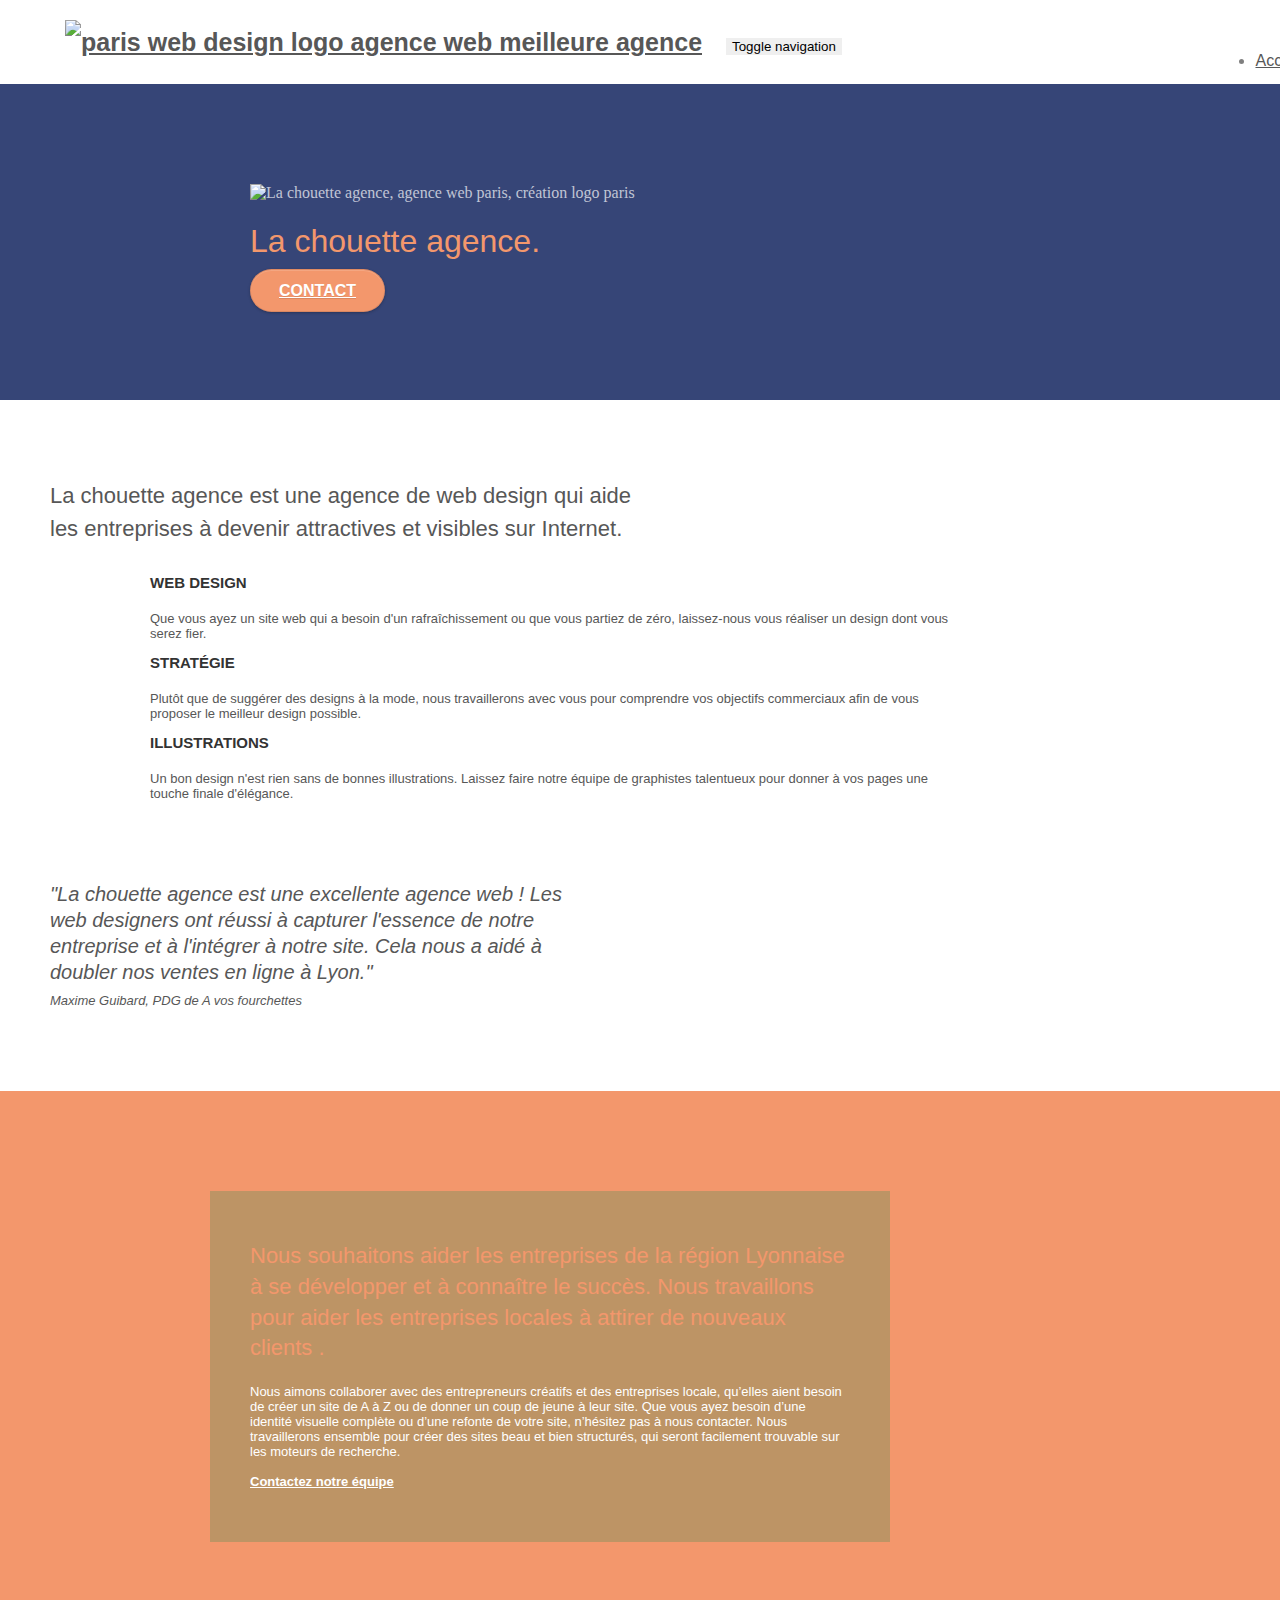
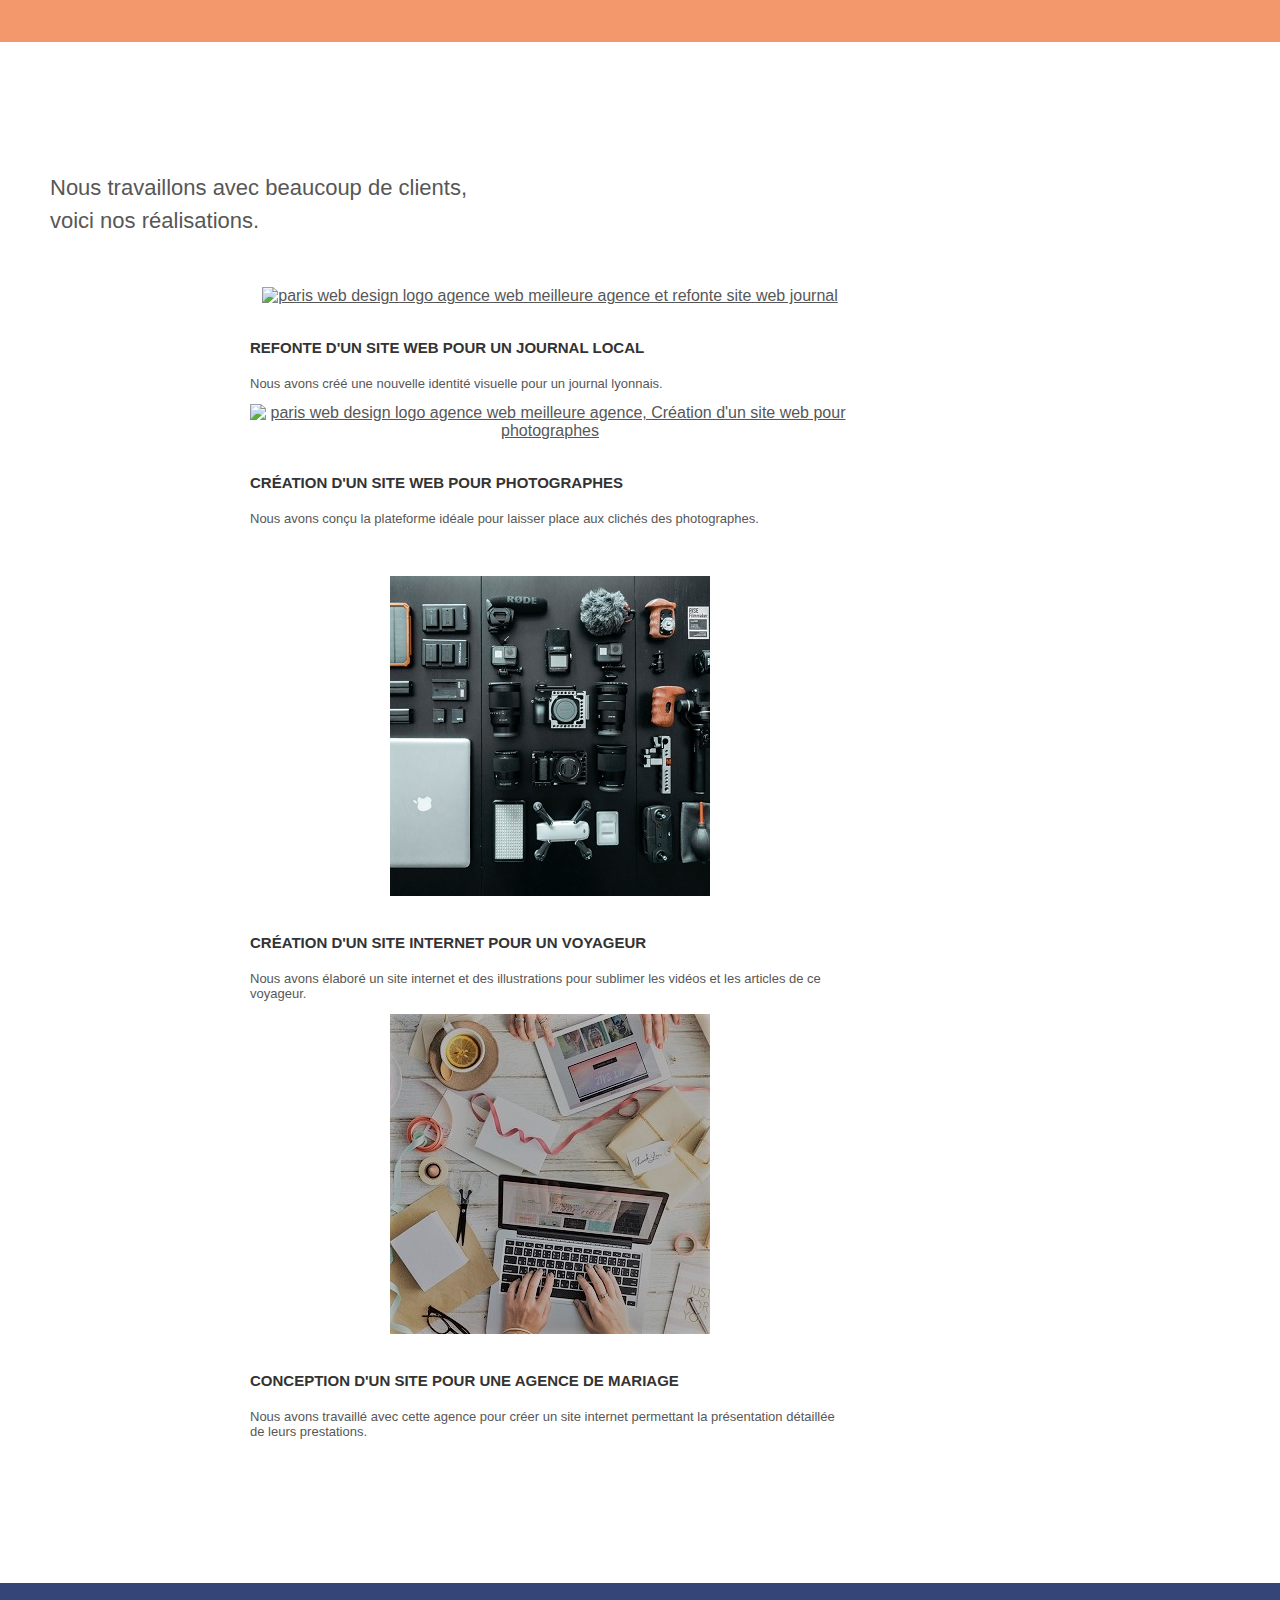
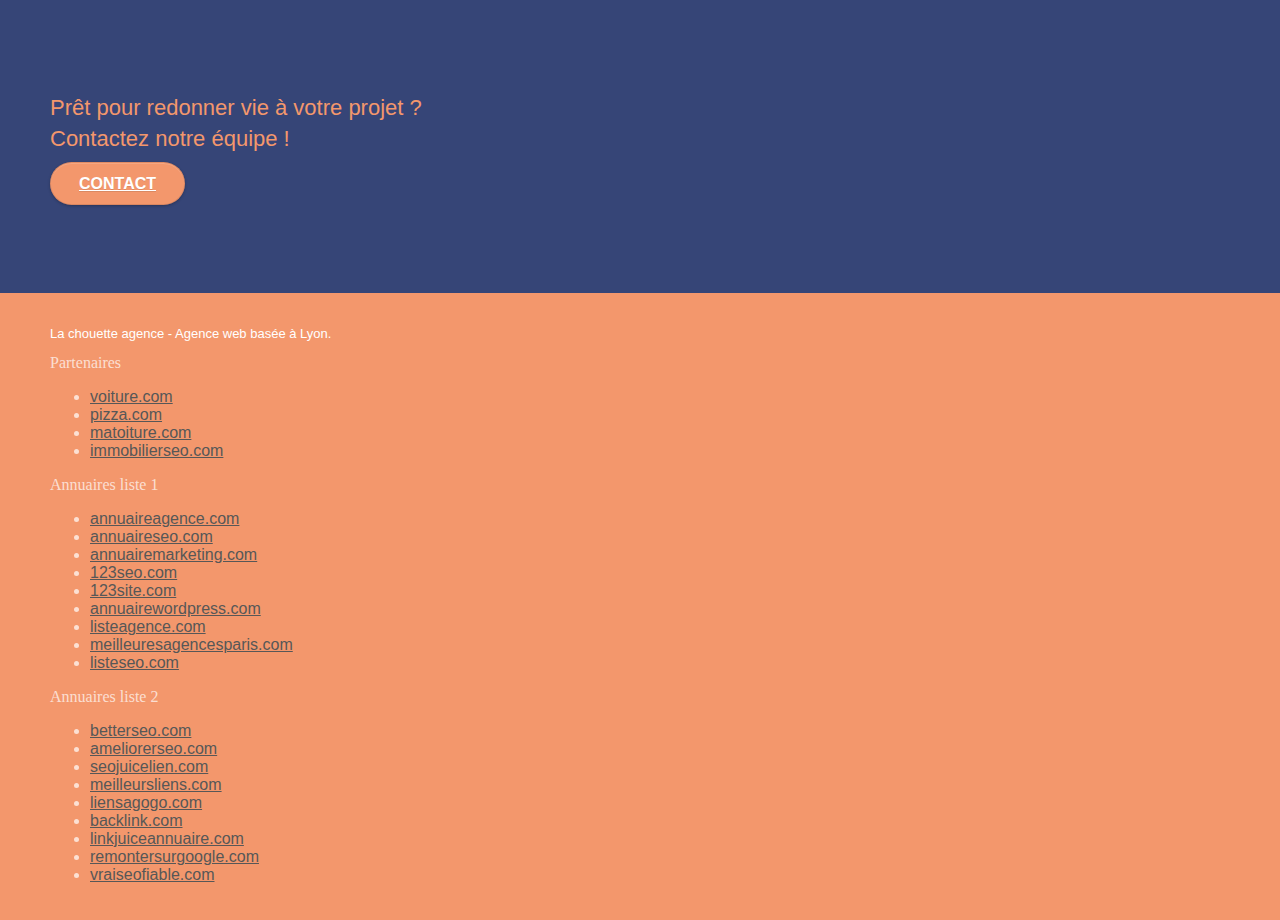
==== commit 5b5a80fd: "modif .bmp en jpg, ajout de balise meta et script" ====
--- a/index.html
+++ b/index.html
@@ -1,26 +1,33 @@
 <!doctype html>
 <html lang="fr">
 <head>
+	<!-- Analytics -->
+
+	<!-- Global site tag (gtag.js) - Google Analytics -->
+<script async src="https://www.googletagmanager.com/gtag/js?id=G-C0FS8RZNW3"></script>
+<script>
+  window.dataLayer = window.dataLayer || [];
+  function gtag(){dataLayer.push(arguments);}
+  gtag('js', new Date());
+
+  gtag('config', 'G-C0FS8RZNW3');
+</script>
+
+<!-- Analytics END -->
+
     <meta charset="utf-8">
     <meta name="keywords" content="seo, google, site web, site internet, agence design paris, agence design, agence design,agence design,agence design,agence design,agence design,agence design,agence design,agence design">
     <meta name="description" content="Entreprise de web design à Lyon">
-    <meta name="viewport" content="width=device-width, initial-scale=1.0, viewport-fit=cover">
+	<meta name="viewport" content="width=device-width, initial-scale=1.0, viewport-fit=cover">
+	<meta name="robots" content="nofollow">
+	<link rel="canonical" href="https://reytax81.github.io/https---github.com-reytax81-laChouetteAgence/">
     <link rel="shortcut icon" type="image/png" href="favicon.jpg">
-    
 	<link rel="stylesheet" type="text/css" href="./css/bootstrap.min.css">
 	<link rel="stylesheet" type="text/css" href="style.min.css">
 	<link rel="stylesheet" type="text/css" href="./css/font-awesome.min.css">
 	<link rel="stylesheet" type="text/css" href="./css/et-line.min.css">
-	
-    
-
-    <title>La chouette agence entreprise web design Lyon</title>
-
-    
-<!-- Analytics -->
- 
-<!-- Analytics END -->
-    
+	<link rel="icon" type="image/x-icon" href="favicon.ico" />
+    <title>La chouette agence entreprise web design Lyon</title>  
 </head>
 <body>
 <!-- Principal conteneur -->
@@ -172,7 +179,7 @@
 		</div>
 		<div class="row tight-width-whitespace portfolio-row">
 			<div class="col-sm-6">
-				<a href="#" data-lightbox="img/3.bmp" data-gallery-id="gallery-1" data-caption="Création d'un site internet pour un voyageur" data-frame="snapshot-lb"><img src="img/3.bmp" class="img-responsive portfolio-thumb" alt="paris web design logo agence web meilleure agence, Création d'un site web pour voyageur"/></a>
+				<a href="#" data-lightbox="img/3.jpg" data-gallery-id="gallery-1" data-caption="Création d'un site internet pour un voyageur" data-frame="snapshot-lb"><img src="img/3.jpg" class="img-responsive portfolio-thumb" alt="paris web design logo agence web meilleure agence, Création d'un site web pour voyageur"/></a>
 				<h3 class="mg-md text-center">
 					Création d'un site internet pour un voyageur
 				</h3>
@@ -181,7 +188,7 @@
 				</p>
 			</div>
 			<div class="col-sm-6">
-				<a href="#" data-lightbox="img/4.bmp" data-gallery-id="gallery-1" data-caption="Conception d'un site pour une agence de mariage" data-frame="snapshot-lb"><img src="img/4.bmp" class="img-responsive portfolio-thumb" alt="paris web design logo agence web meilleure agence, Création d'un site web pour agence de mariage" /></a>
+				<a href="#" data-lightbox="img/4.jpg" data-gallery-id="gallery-1" data-caption="Conception d'un site pour une agence de mariage" data-frame="snapshot-lb"><img src="img/4.jpg" class="img-responsive portfolio-thumb" alt="paris web design logo agence web meilleure agence, Création d'un site web pour agence de mariage" /></a>
 				<h3 class="mg-md text-center">
 					Conception d'un site pour une agence de mariage
 				</h3>
@@ -286,10 +293,10 @@
 
 </div>
 <!-- Principal conteneur END -->
-<script src="./js/jquery-2.1.0.min.js"></script>
-<script src="./js/bootstrap.min.js"></script>
-<script src="./js/blocs.min.js"></script>
-<script src="./js/jquery.touchSwipe.min.js" defer></script>
-<script src="./js/gmaps.min.js"></script>
+<script async src="./js/jquery-2.1.0.min.js"></script>
+<script async src="./js/bootstrap.min.js"></script>
+<script async src="./js/blocs.min.js"></script>
+<script async src="./js/jquery.touchSwipe.min.js" defer></script>
+<script async src="./js/gmaps.min.js"></script>
 </body>
 </html>
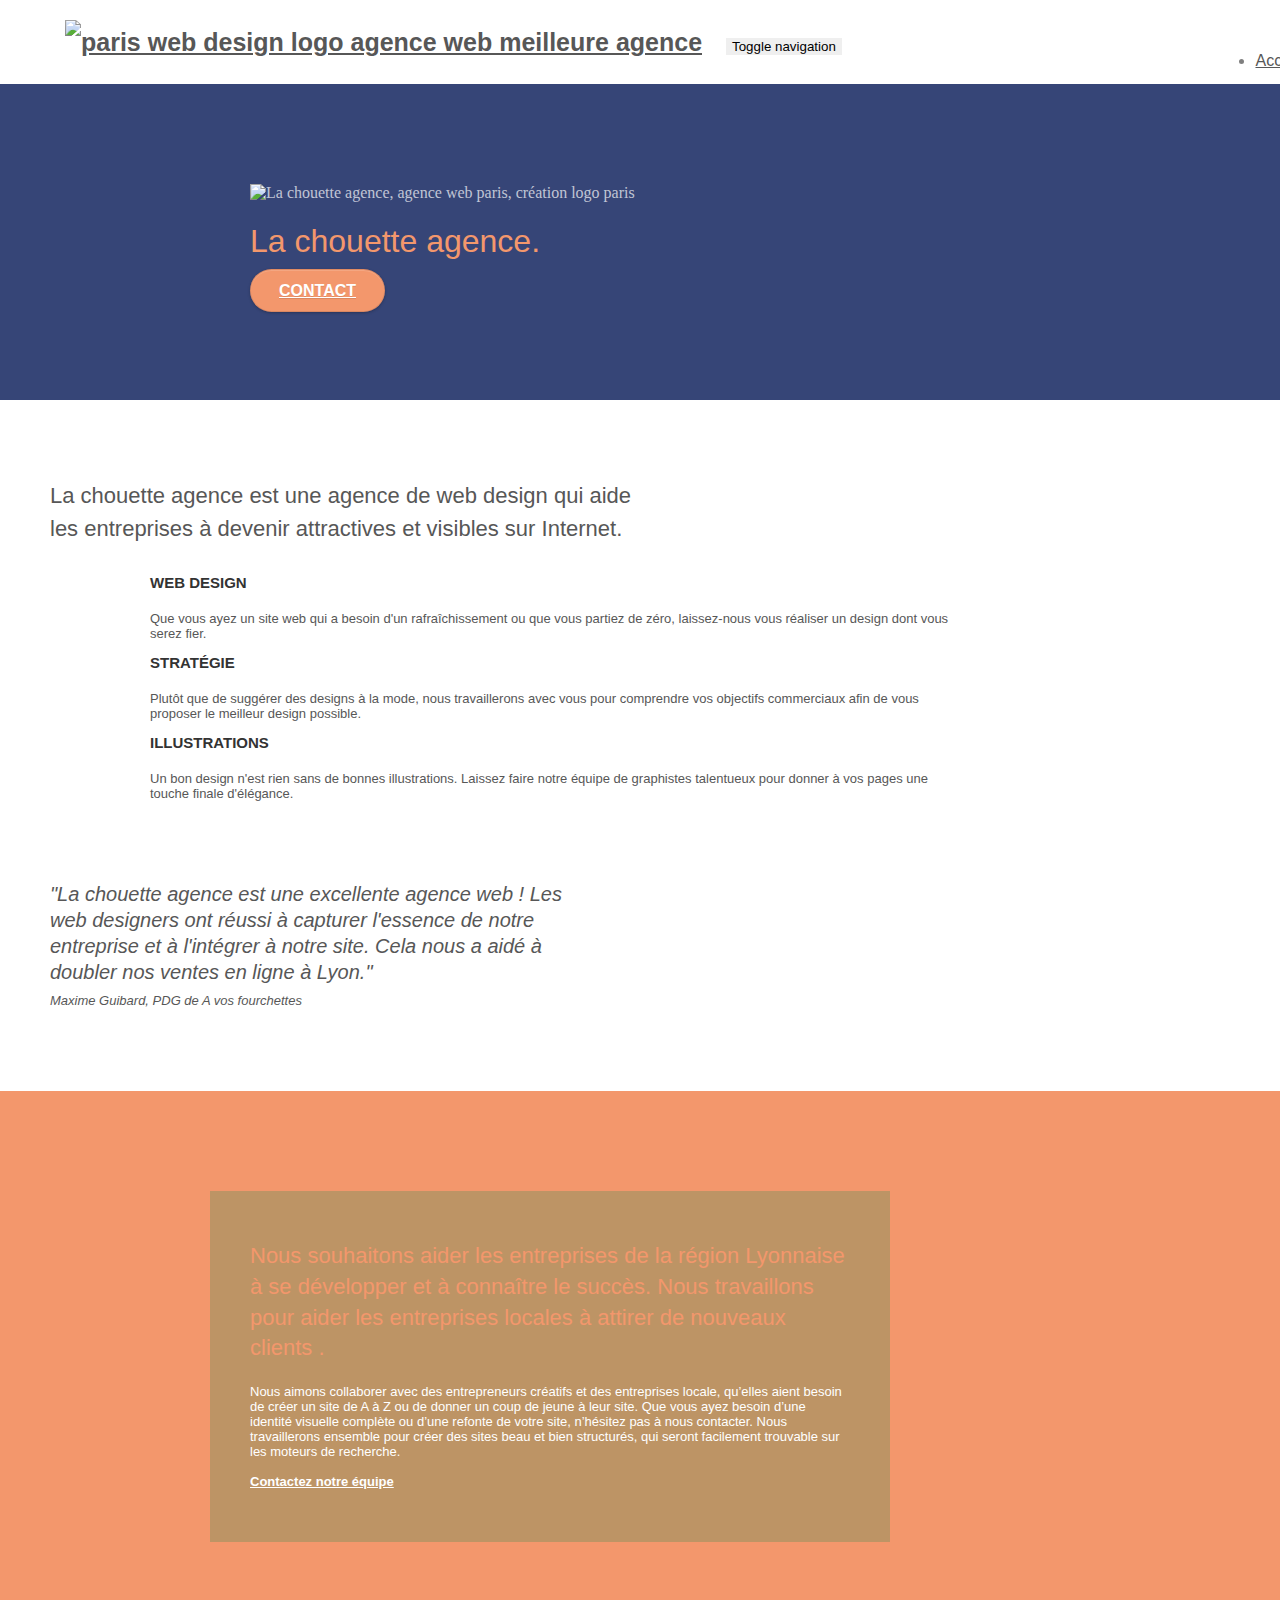
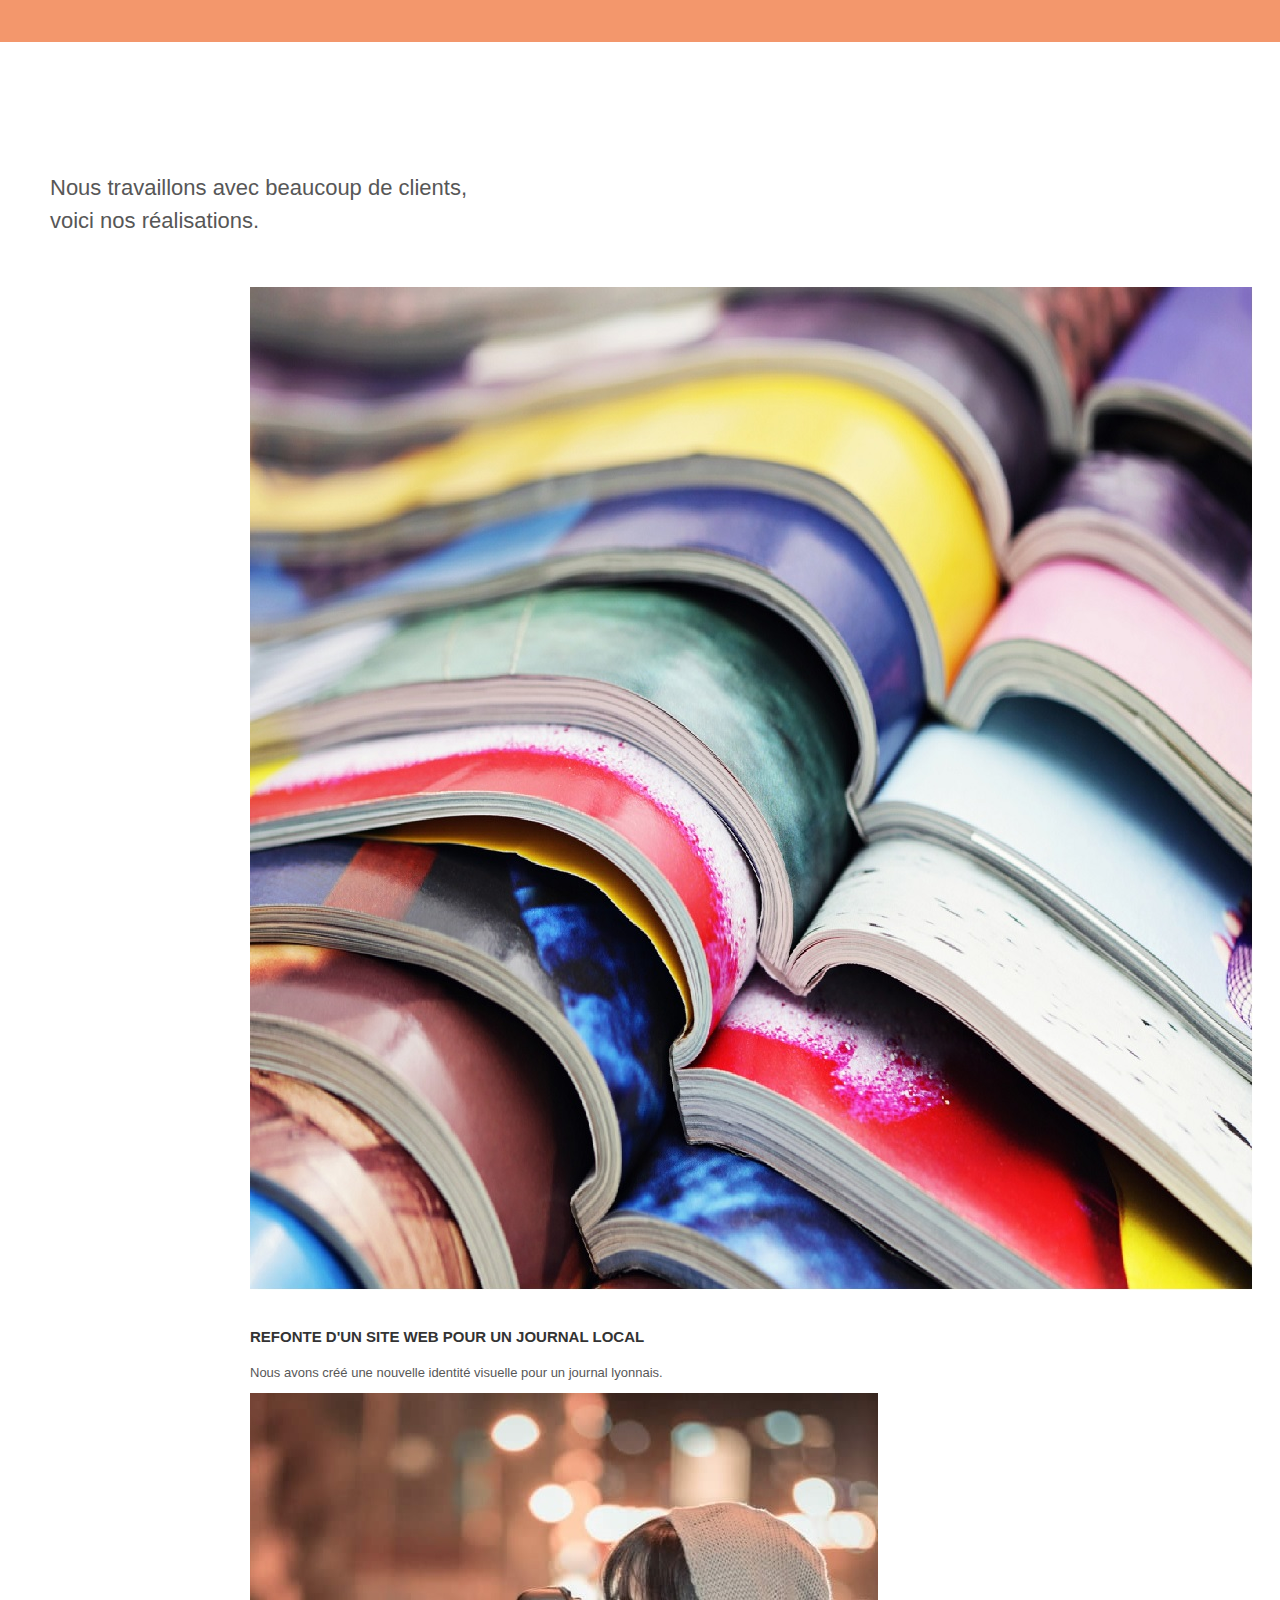
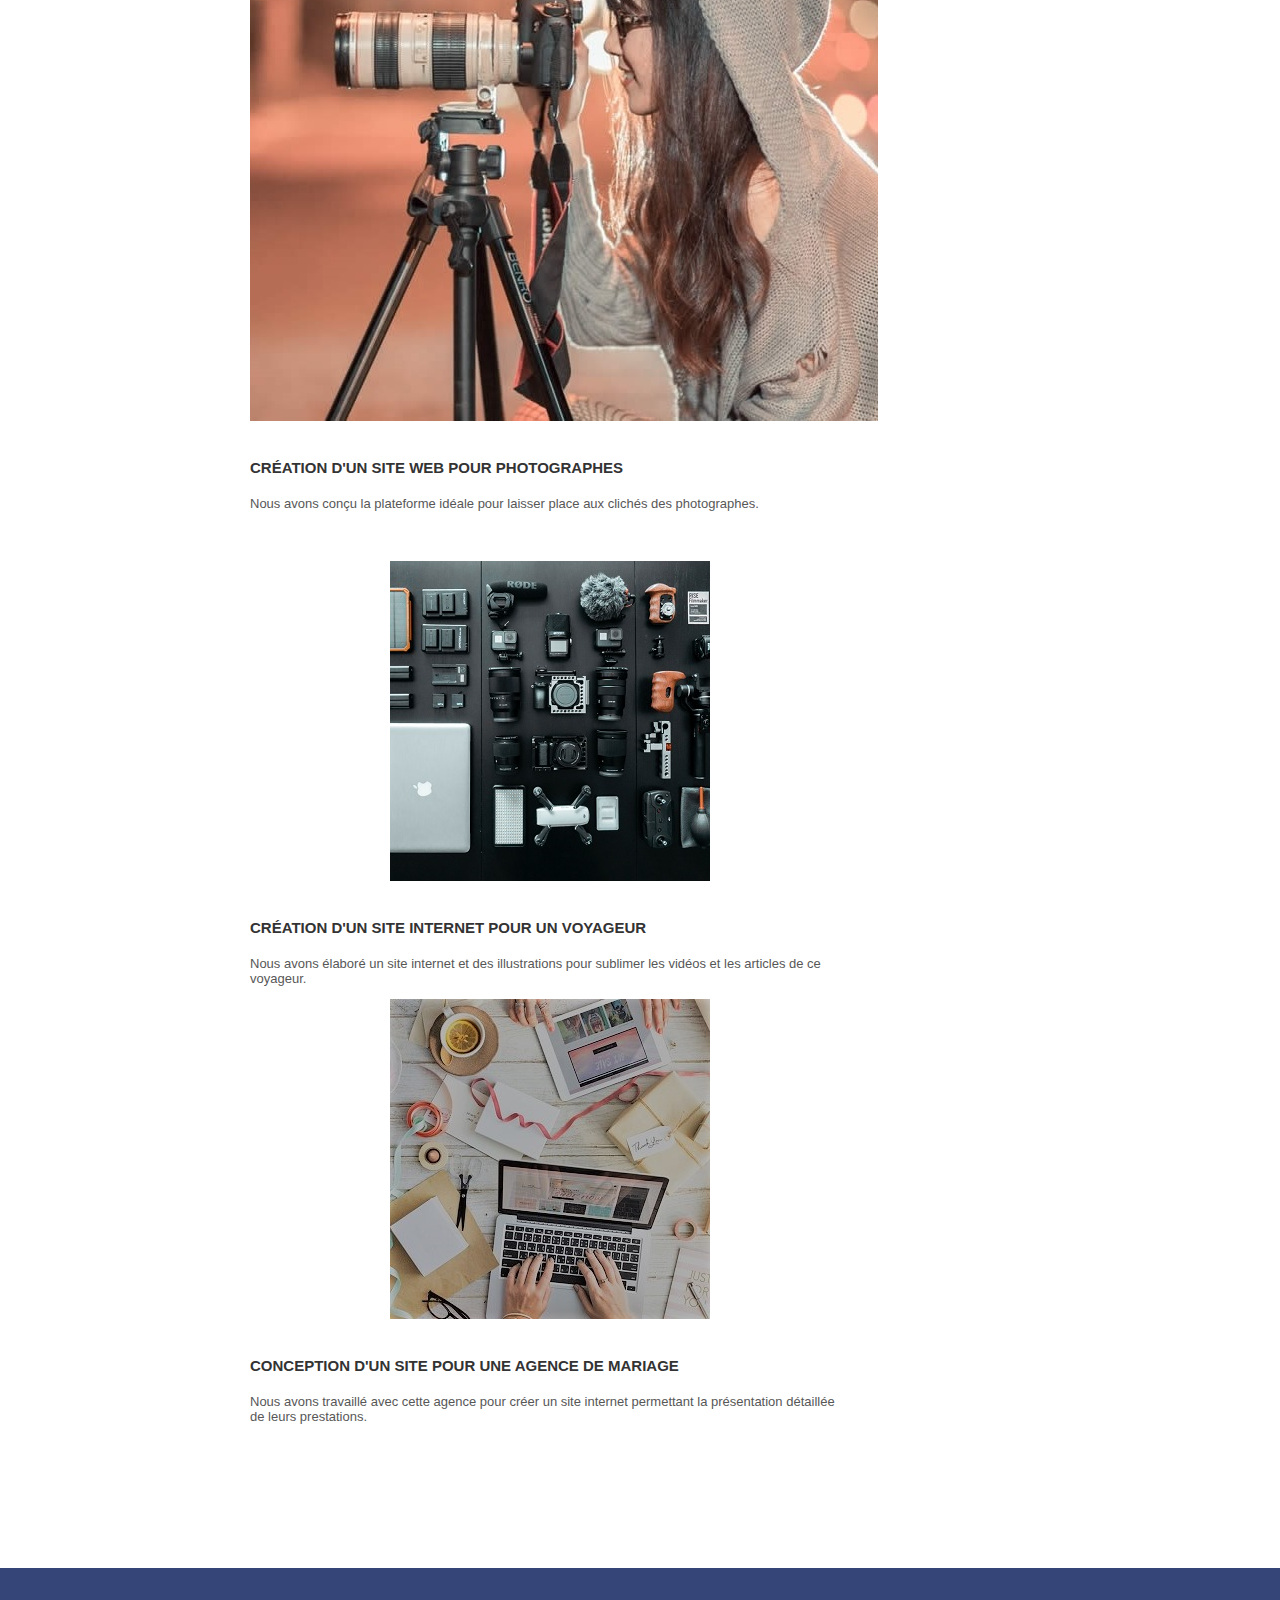
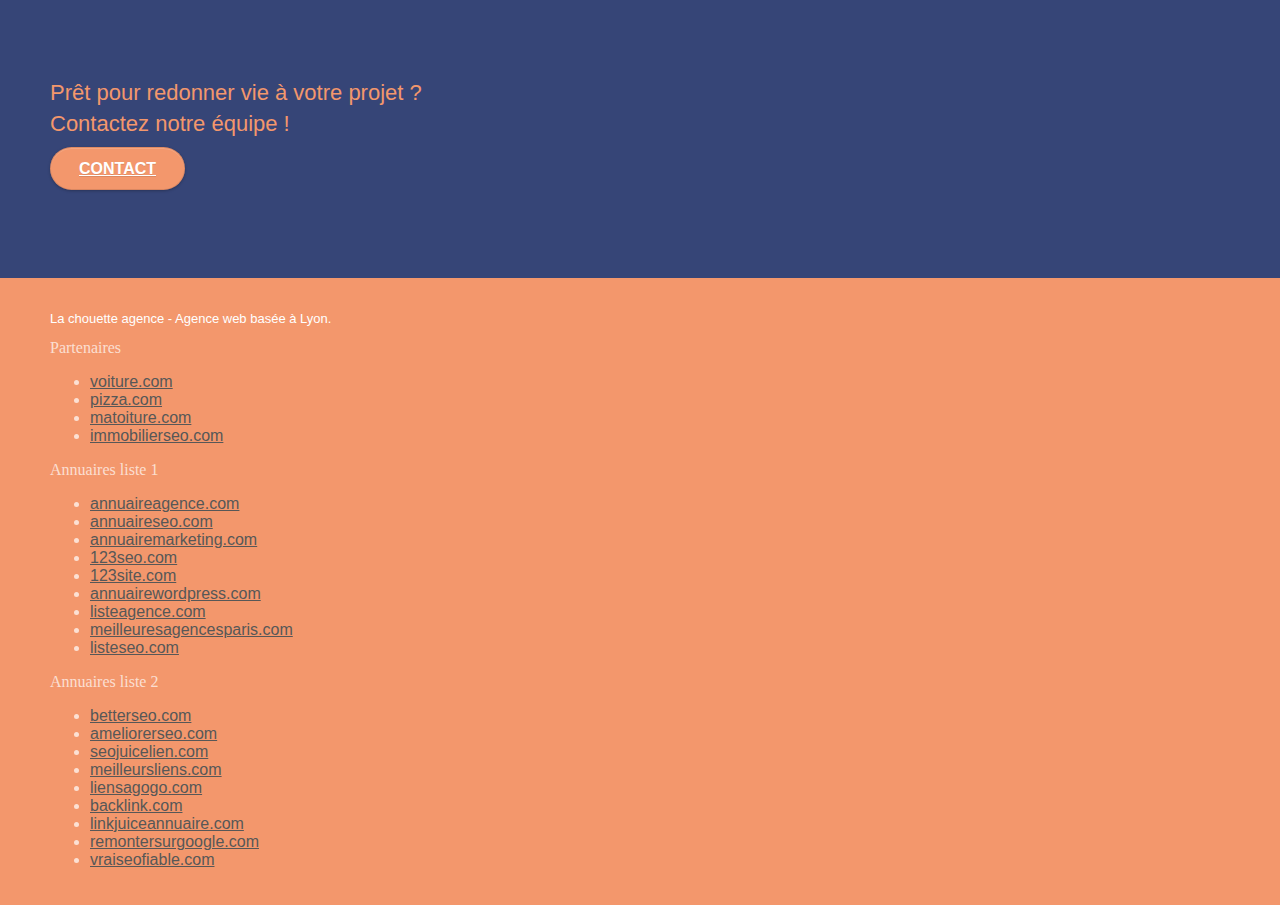
==== commit 675a411d: "modif image balise meta robots et preload font" ====
--- a/index.html
+++ b/index.html
@@ -19,12 +19,13 @@
     <meta name="keywords" content="seo, google, site web, site internet, agence design paris, agence design, agence design,agence design,agence design,agence design,agence design,agence design,agence design,agence design">
     <meta name="description" content="Entreprise de web design à Lyon">
 	<meta name="viewport" content="width=device-width, initial-scale=1.0, viewport-fit=cover">
-	<meta name="robots" content="nofollow">
+	<meta name="robots" content="follow">
+	<meta name="robots" content="index">
 	<link rel="canonical" href="https://reytax81.github.io/https---github.com-reytax81-laChouetteAgence/">
     <link rel="shortcut icon" type="image/png" href="favicon.jpg">
 	<link rel="stylesheet" type="text/css" href="./css/bootstrap.min.css">
 	<link rel="stylesheet" type="text/css" href="style.min.css">
-	<link rel="stylesheet" type="text/css" href="./css/font-awesome.min.css">
+	<link rel="preload" type="text/css" href="./css/font-awesome.min.css">
 	<link rel="stylesheet" type="text/css" href="./css/et-line.min.css">
 	<link rel="icon" type="image/x-icon" href="favicon.ico" />
     <title>La chouette agence entreprise web design Lyon</title>  
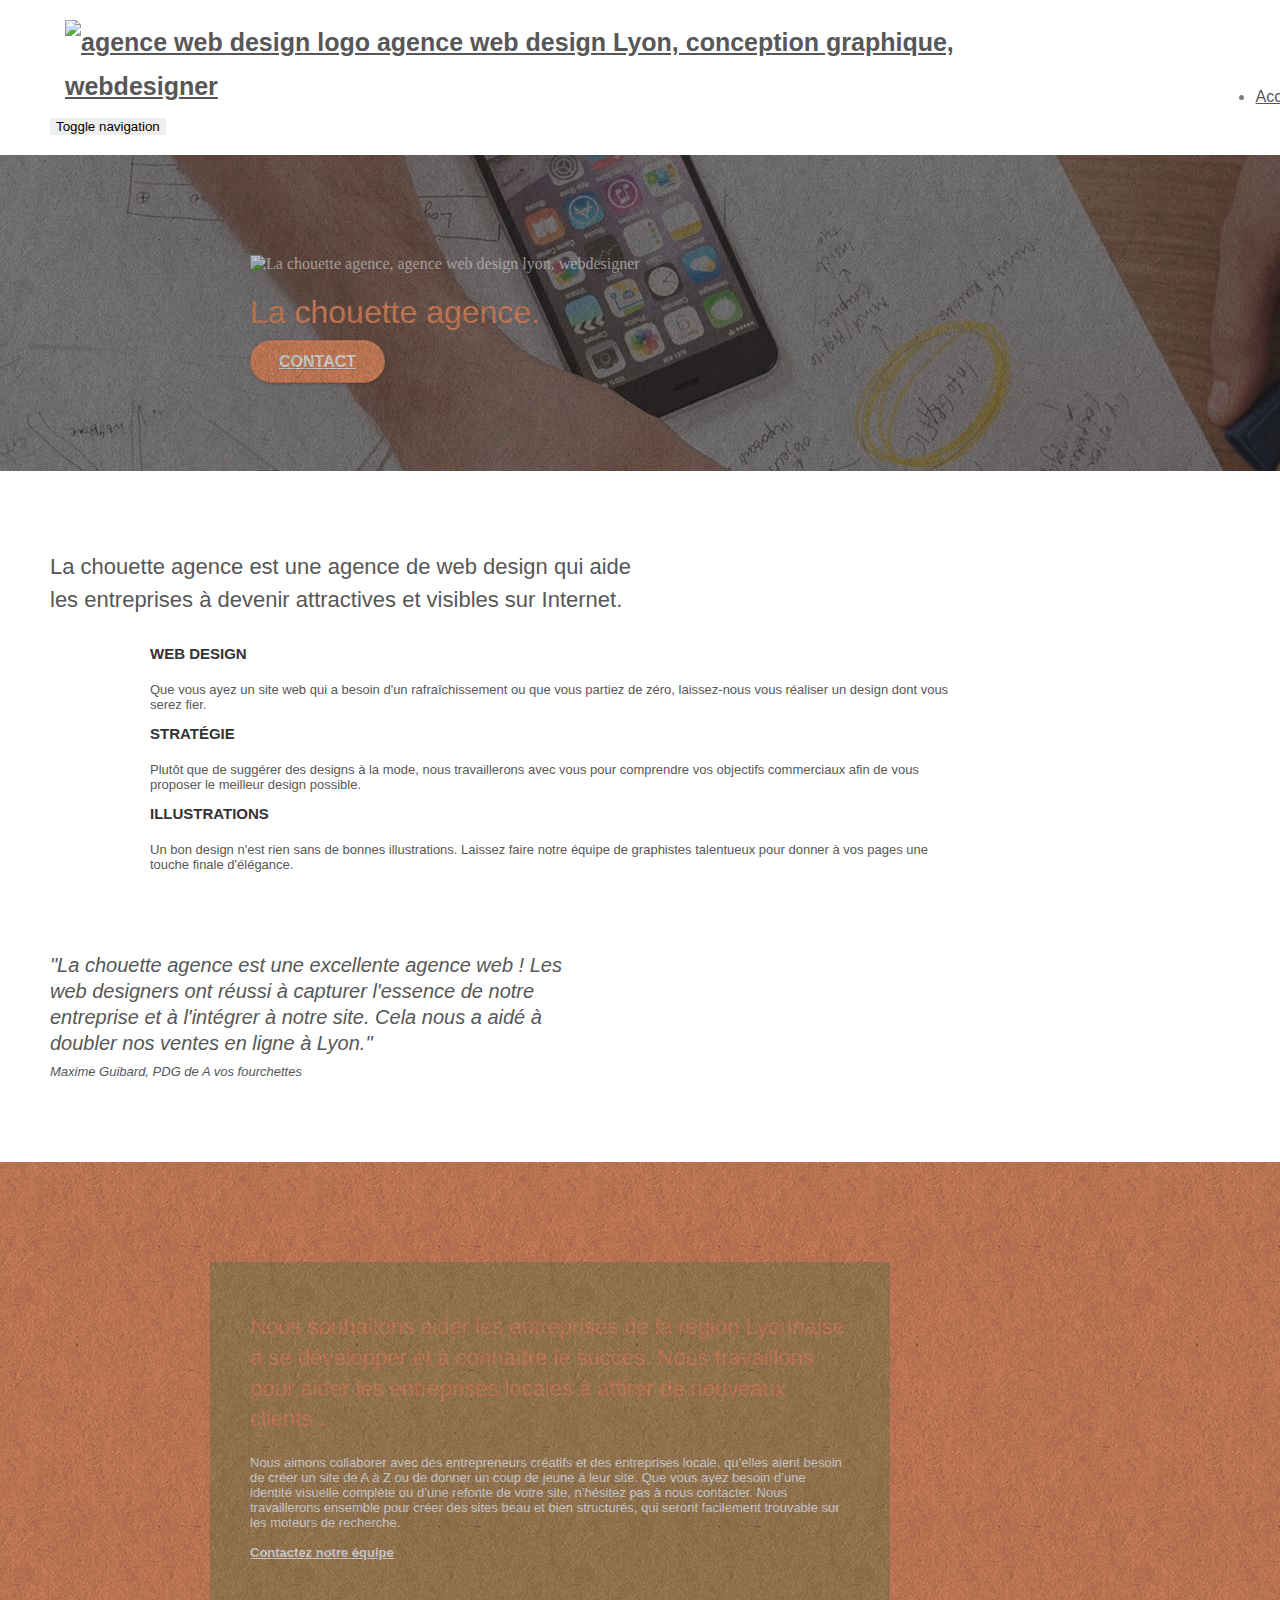
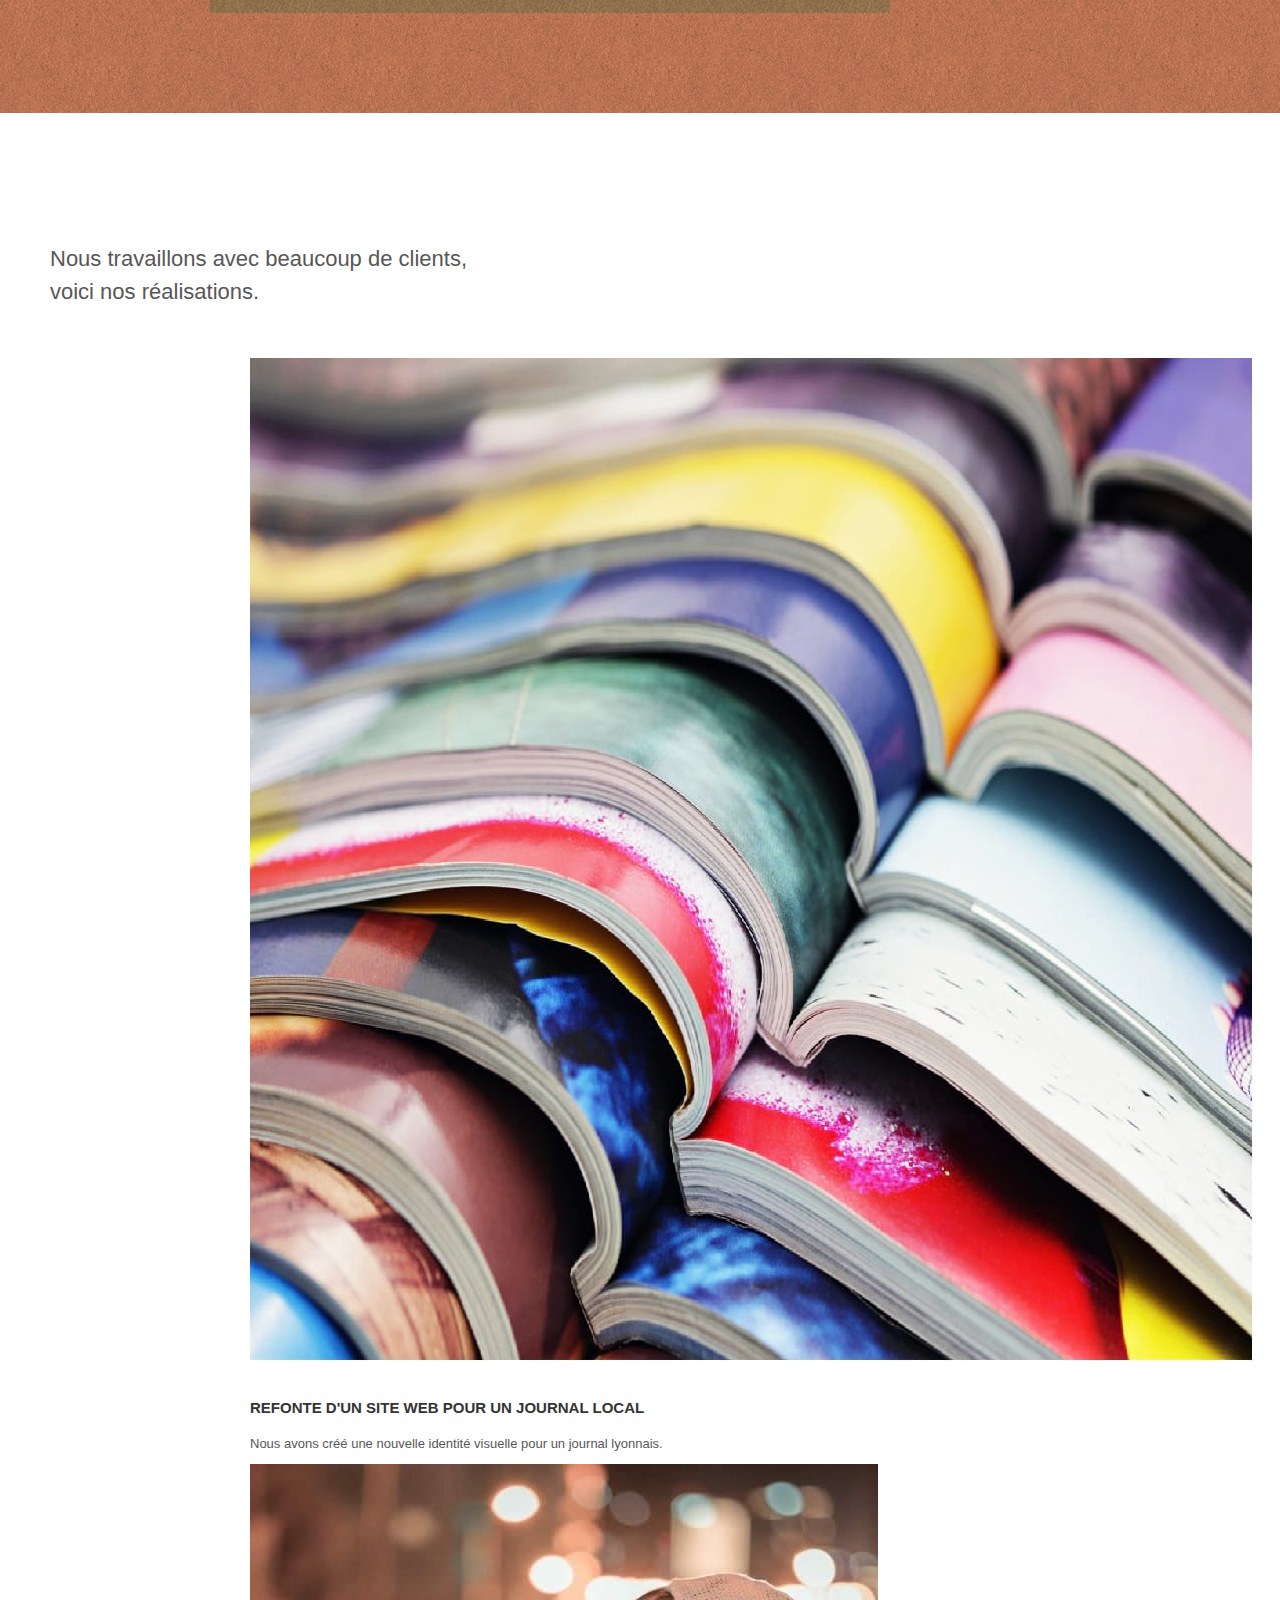
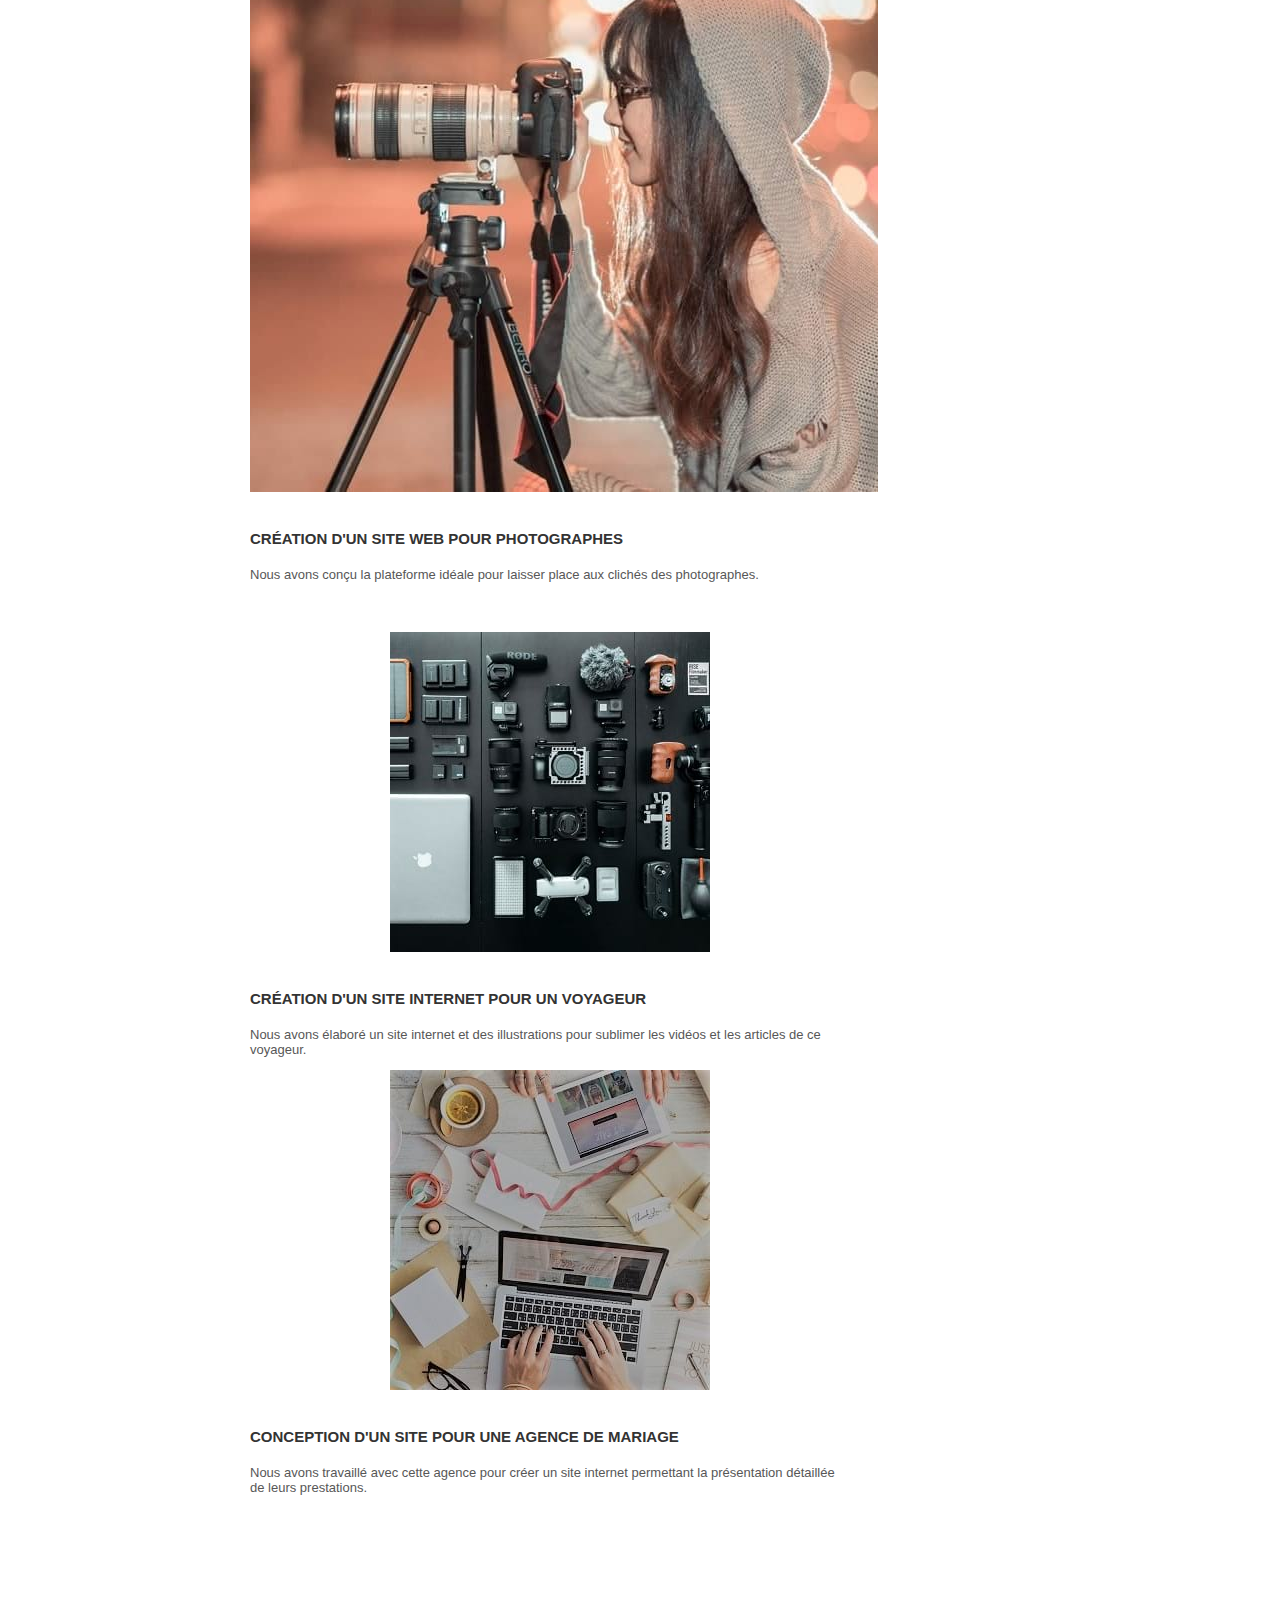
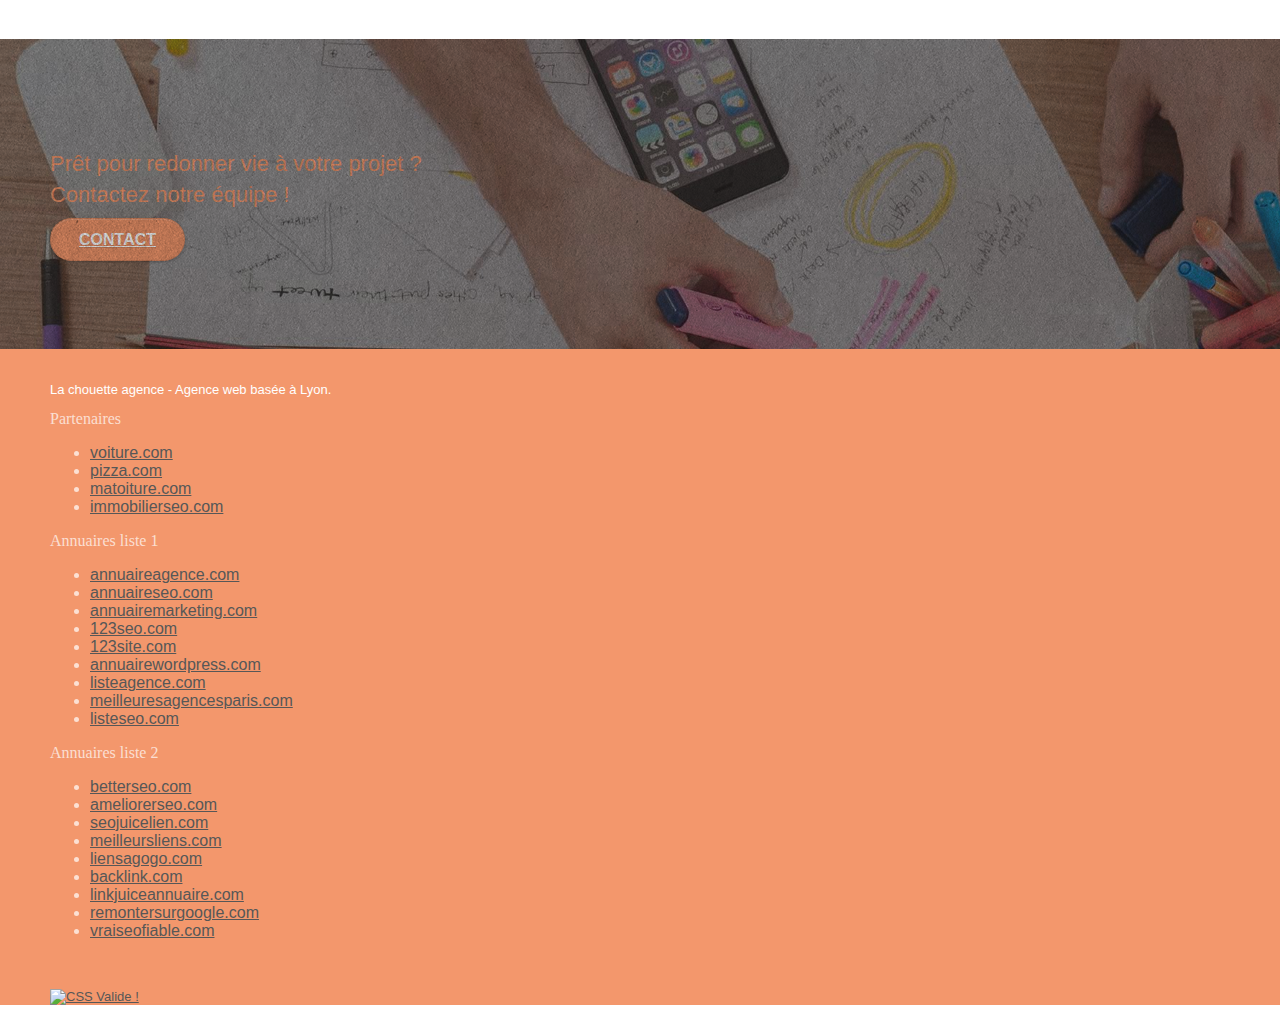
==== commit 4c1172a4: "suppression du reload" ====
--- a/index.html
+++ b/index.html
@@ -25,7 +25,7 @@
     <link rel="shortcut icon" type="image/png" href="favicon.jpg">
 	<link rel="stylesheet" type="text/css" href="./css/bootstrap.min.css">
 	<link rel="stylesheet" type="text/css" href="style.min.css">
-	<link rel="preload" type="text/css" href="./css/font-awesome.min.css">
+	<link rel="stylesheet" type="text/css" href="./css/font-awesome.min.css">
 	<link rel="stylesheet" type="text/css" href="./css/et-line.min.css">
 	<link rel="icon" type="image/x-icon" href="favicon.ico" />
     <title>La chouette agence entreprise web design Lyon</title>  
@@ -40,7 +40,7 @@
 
 		<nav class="navbar row">
 			<div class="navbar-header">
-				<a class="navbar-brand" href="index.html"><img src="img/la-chouette-agence.png" alt="paris web design logo agence web meilleure agence" height="40"/></a>				
+				<a class="navbar-brand" href="index.html"><img src="img/la-chouette-agence.png" alt="agence web design logo agence web design Lyon, conception graphique, webdesigner" height="40" title="logo agence web design"/></a>				
 				<button id="nav-toggle" type="button" class="ui-navbar-toggle navbar-toggle" data-toggle="collapse" data-target=".navbar-1">
 					<span class="sr-only">Toggle navigation</span><span class="icon-bar"></span><span class="icon-bar"></span><span class="icon-bar"></span>
 				</button>
@@ -67,7 +67,7 @@
 	<div class="container bloc-lg">
 		<div class="row tight-width-whitespace">
 			<div class="col-sm-12">
-				<img src="img/logo.png" class="center-block image-resize-mode" width="100" alt="La chouette agence, agence web paris, création logo paris" />
+				<img src="img/logo.png" class="center-block image-resize-mode" width="100" alt="La chouette agence, agence web design lyon, webdesigner" title="logo agence web design" />
 				<h1 class="text-center hero-bloc-text tc-white ">
 					La chouette agence.
 				</h1>
@@ -160,7 +160,7 @@
 		</div>
 		<div class="row tight-width-whitespace portfolio-row">
 			<div class="col-sm-6">
-				<a href="#" data-lightbox="img/1.jpg" data-gallery-id="gallery-1" data-caption="Refonte d'un site web pour un journal local" data-frame="snapshot-lb"><img src="img/1.jpg" alt="paris web design logo agence web meilleure agence et refonte site web journal" class="img-responsive portfolio-thumb" /></a>
+				<a href="#" data-lightbox="img/1.jpg" data-gallery-id="gallery-1" data-caption="Refonte d'un site web pour un journal local" data-frame="snapshot-lb"><img src="img/1.jpg" alt="Lyon web design, logo agence web design, agence web design et site design agence digitale" class="img-responsive portfolio-thumb" title="sites design, conception graphique" /></a>
 				<h3 class="mg-md text-center">
 					Refonte d'un site web pour un journal local
 				</h3>
@@ -169,7 +169,7 @@
 				</p>
 			</div>
 			<div class="col-sm-6">
-				<a href="#" data-lightbox="img/2.jpg" data-gallery-id="gallery-1" data-caption="Création d'un site web pour photographes" data-frame="snapshot-lb"><img src="img/2.jpg" class="img-responsive portfolio-thumb" alt="paris web design logo agence web meilleure agence, Création d'un site web pour photographes" /></a>
+				<a href="#" data-lightbox="img/2.jpg" data-gallery-id="gallery-1" data-caption="Création d'un site web pour photographes" data-frame="snapshot-lb"><img src="img/2.jpg" class="img-responsive portfolio-thumb" alt="Lyon web design, logo agence web design, Création de site internet, conception graphique" title="création de site web design"/></a>
 				<h3 class="mg-md text-center">
 					Création d'un site web pour photographes
 				</h3>
@@ -180,7 +180,7 @@
 		</div>
 		<div class="row tight-width-whitespace portfolio-row">
 			<div class="col-sm-6">
-				<a href="#" data-lightbox="img/3.jpg" data-gallery-id="gallery-1" data-caption="Création d'un site internet pour un voyageur" data-frame="snapshot-lb"><img src="img/3.jpg" class="img-responsive portfolio-thumb" alt="paris web design logo agence web meilleure agence, Création d'un site web pour voyageur"/></a>
+				<a href="#" data-lightbox="img/3.jpg" data-gallery-id="gallery-1" data-caption="Création d'un site internet pour un voyageur" data-frame="snapshot-lb"><img src="img/3.jpg" class="img-responsive portfolio-thumb" alt="Lyon web design, logo agence web design, Création de site internet, conception graphique" title="création de site web design"/></a>
 				<h3 class="mg-md text-center">
 					Création d'un site internet pour un voyageur
 				</h3>
@@ -189,7 +189,7 @@
 				</p>
 			</div>
 			<div class="col-sm-6">
-				<a href="#" data-lightbox="img/4.jpg" data-gallery-id="gallery-1" data-caption="Conception d'un site pour une agence de mariage" data-frame="snapshot-lb"><img src="img/4.jpg" class="img-responsive portfolio-thumb" alt="paris web design logo agence web meilleure agence, Création d'un site web pour agence de mariage" /></a>
+				<a href="#" data-lightbox="img/4.jpg" data-gallery-id="gallery-1" data-caption="Conception d'un site pour une agence de mariage" data-frame="snapshot-lb"><img src="img/4.jpg" class="img-responsive portfolio-thumb" alt="Lyon web design, logo agence web design, Création de site internet, webdesigner, conception graphique" title="création de site web design" /></a>
 				<h3 class="mg-md text-center">
 					Conception d'un site pour une agence de mariage
 				</h3>
@@ -289,6 +289,13 @@
 			</div>
 		</div>
 	</div>
+	<p>
+		<a href="https://jigsaw.w3.org/css-validator/check/referer">
+			<img style="border:0;width:88px;height:31px"
+				src="https://jigsaw.w3.org/css-validator/images/vcss"
+				alt="CSS Valide !" />
+		</a>
+	</p>
 </div>
 <!-- Footer - bloc-8 END -->
 
--- a/style.min.css
+++ b/style.min.css
@@ -1 +1 @@
-body{margin:0;padding:0;background:#fff;overflow-x:hidden;-webkit-font-smoothing:antialiased;-moz-osx-font-smoothing:grayscale}a,button{transition:all .3s ease-in-out;outline:0!important}a:hover{text-decoration:none;cursor:pointer}#page-loading-blocs-notifaction{position:fixed;top:0;bottom:0;width:100%;z-index:100000;background:#fff url(img/pageload-spinner.gif) no-repeat center center}.bloc{width:100%;clear:both;background:50% 50% no-repeat;padding:0 50px;-webkit-background-size:cover;-moz-background-size:cover;-o-background-size:cover;background-size:cover;position:relative}.bloc .container{padding-left:0;padding-right:0}.bloc-lg{padding:100px 50px}.bloc-md{padding:50px}.bloc-sm{padding:20px 50px}.bg-b-edge,.bg-bl-edge,.bg-br-edge,.bg-center,.bg-l-edge,.bg-r-edge,.bg-repeat,.bg-t-edge,.bg-tl-edge,.bg-tr-edge{-webkit-background-size:auto!important;-moz-background-size:auto!important;-o-background-size:auto!important;background-size:auto!important}.bg-repeat{background:repeat}.bg-t-edge{background:top no-repeat}.bloc-bg-texture::before{content:"";background-size:2px 2px;position:absolute;top:0;bottom:0;left:0;right:0}.texture-paper::before{background:url(img/texture-paper.png);background-size:280px 280px}.b-parallax{background-attachment:fixed}.d-bloc{color:rgba(255,255,255,.7)}.d-bloc button:hover{color:rgba(255,255,255,.9)}.d-bloc .icon-round,.d-bloc .icon-rounded,.d-bloc .icon-semi-rounded-a,.d-bloc .icon-semi-rounded-b,.d-bloc .icon-square{border-color:rgba(255,255,255,.9)}.d-bloc .divider-h span{border-color:rgba(255,255,255,.2)}.d-bloc .a-btn,.d-bloc .navbar a,.d-bloc .navbar-brand,.d-bloc a .icon-lg,.d-bloc a .icon-md,.d-bloc a .icon-sm,.d-bloc a .icon-xl,.d-bloc h1 a,.d-bloc h2 a,.d-bloc h3 a,.d-bloc h4 a,.d-bloc h5 a,.d-bloc h6 a,.d-bloc p a{color:rgba(255,255,255,.6)}.d-bloc .a-btn:hover,.d-bloc .navbar a:hover,.d-bloc .navbar-brand:hover,.d-bloc a:hover .icon-lg,.d-bloc a:hover .icon-md,.d-bloc a:hover .icon-sm,.d-bloc a:hover .icon-xl,.d-bloc h1 a:hover,.d-bloc h2 a:hover,.d-bloc h3 a:hover,.d-bloc h4 a:hover,.d-bloc h5 a:hover,.d-bloc h6 a:hover,.d-bloc p a:hover{color:rgba(255,255,255,1)}.d-bloc .navbar-toggle .icon-bar{background:rgba(255,255,255,1)}.d-bloc .btn-wire,.d-bloc .btn-wire:hover{color:rgba(255,255,255,1);border-color:rgba(255,255,255,1)}.d-bloc .panel{color:rgba(0,0,0,.5)}.d-bloc .panel button:hover{color:rgba(0,0,0,.7)}.d-bloc .panel icon{border-color:rgba(0,0,0,.7)}.d-bloc .panel .divider-h span{border-color:rgba(0,0,0,.1)}.d-bloc .panel .a-btn{color:rgba(0,0,0,.6)}.d-bloc .panel .a-btn:hover{color:rgba(0,0,0,1)}.d-bloc .panel .btn-wire,.d-bloc .panel .btn-wire:hover{color:rgba(0,0,0,.7);border-color:rgba(0,0,0,.3)}.d-bloc .panel,.l-bloc{color:rgba(0,0,0,.5)}.d-bloc .panel button:hover,.l-bloc button:hover{color:rgba(0,0,0,.7)}.l-bloc .icon-round,.l-bloc .icon-rounded,.l-bloc .icon-semi-rounded-a,.l-bloc .icon-semi-rounded-b,.l-bloc .icon-square{border-color:rgba(0,0,0,.7)}.d-bloc .panel .divider-h span,.l-bloc .divider-h span{border-color:rgba(0,0,0,.1)}.d-bloc .panel .a-btn,.l-bloc .a-btn,.l-bloc .navbar a,.l-bloc .navbar-brand,.l-bloc a .icon-lg,.l-bloc a .icon-md,.l-bloc a .icon-sm,.l-bloc a .icon-xl,.l-bloc h1 a,.l-bloc h2 a,.l-bloc h3 a,.l-bloc h4 a,.l-bloc h5 a,.l-bloc h6 a,.l-bloc p a{color:rgba(0,0,0,.6)}.d-bloc .panel .a-btn:hover,.l-bloc .a-btn:hover,.l-bloc .navbar a:hover,.l-bloc .navbar-brand:hover,.l-bloc a:hover .icon-lg,.l-bloc a:hover .icon-md,.l-bloc a:hover .icon-sm,.l-bloc a:hover .icon-xl,.l-bloc h1 a:hover,.l-bloc h2 a:hover,.l-bloc h3 a:hover,.l-bloc h4 a:hover,.l-bloc h5 a:hover,.l-bloc h6 a:hover,.l-bloc p a:hover{color:rgba(0,0,0,1)}.l-bloc .navbar-toggle .icon-bar{color:rgba(0,0,0,.6)}.d-bloc .panel .btn-wire,.d-bloc .panel .btn-wire:hover,.l-bloc .btn-wire,.l-bloc .btn-wire:hover{color:rgba(0,0,0,.7);border-color:rgba(0,0,0,.3)}.voffset{margin-top:30px}.voffset-lg{margin-top:80px}.row-no-gutters{margin-right:0;margin-left:0}.row.row-no-gutters>[class*=" col-"],.row.row-no-gutters>[class^=col-]{padding-right:0;padding-left:0}#bloc-1-hero h1{font-size:32px}.navbar{margin-bottom:0;z-index:1}.navbar-brand{height:auto;padding:3px 15px;font-size:25px;font-weight:400;font-weight:600;line-height:44px}.navbar-brand img{max-height:200px;margin:0 5px 0 0;display:inline}.navbar-brand img[src$=svg]{min-width:100px}.nav-center .navbar-brand img{margin:0}.navbar .nav{padding-top:2px;margin-right:-16px;float:right;z-index:1}.nav>li{float:left;margin-top:4px;font-size:16px}.navbar-nav .open .dropdown-menu>li>a{text-align:inherit}.nav>li a:focus,.nav>li a:hover{background:0 0}.navbar-toggle{margin:10px 10px 0 0;border:0}.navbar-toggle:hover{background:0 0!important}.navbar-toggle .icon-bar{background-color:rgba(0,0,0,.5);width:26px}.nav-invert .navbar .nav{float:left}.nav-invert .navbar-brand,.nav-invert .navbar-header{float:right;position:relative;z-index:2}@media (min-width:768px){.site-navigation{position:absolute;top:50%;right:20px;transform:translate(0,-50%);-webkit-transform:translateY(-50%)}.nav>li .dropdown-menu a,.nav>li .dropdown-menu a:hover{color:#484848}.nav-invert .site-navigation{left:0;right:0}.nav-center{text-align:center}.nav-center .navbar-header{width:100%}.nav-center .nav>li,.nav-center .navbar-brand,.nav-center .navbar-header{float:none;display:inline-block}.nav-center .site-navigation{position:relative;width:100%;right:0;margin-right:0;margin-top:20px}.nav-center.mini-nav .navbar-toggle{float:none;margin:10px auto 0}}.nav>li>.dropdown a{background:0 0!important;display:block;padding:14px 15px}nav .caret{margin:0 5px}.dropdown-menu .dropdown-menu{top:-8px;left:100%}.dropdown-menu .dropmenu-flow-right{top:100%;left:0;margin-left:-1px;border-top-left-radius:0;border-top-right-radius:0}.dropdown-menu .dropdown span{border:4px solid #000;border-top-color:transparent;border-right-color:transparent;border-bottom-color:transparent;margin:6px -5px 0 0!important;float:right}.mg-md{margin-top:10px;margin-bottom:20px}.mg-lg{margin-top:10px;margin-bottom:40px}.btn{margin:0 5px 5px 0}.btn.pull-right{margin:0 0 5px 5px}.btn-d,.btn-d:focus,.btn-d:hover{color:#fff;background:rgba(0,0,0,.3)}button{outline:0!important}.btn-rd{border-radius:40px}.btn-clean{border:1px solid rgba(0,0,0,.08);border-bottom-color:rgba(0,0,0,.1);text-shadow:0 1px 0 rgba(0,0,1,.1);box-shadow:0 1px 3px rgba(0,0,1,.25),inset 0 1px 0 0 rgba(255,255,255,.15)}.icon-md{font-size:30px!important}h4{font-size:22px;line-height:150%}.voffset h4{font-size:20px;line-height:130%;font-style:italic}.voffset h4 em{font-size:13px}.icon-lg{font-size:60px!important}.sm-shadow{text-shadow:0 1px 2px rgba(0,0,0,.3)}.panel-sq,.panel-sq .panel-footer,.panel-sq .panel-heading{border-radius:0}.panel-rd{border-radius:30px}.panel-rd .panel-heading{border-radius:29px 29px 0 0}.panel-rd .panel-footer{border-radius:0 0 29px 29px}.form-control{border-color:rgba(0,0,0,.1);box-shadow:none}.scrollToTop{width:40px;height:40px;position:fixed;bottom:20px;right:20px;opacity:0;z-index:500;transition:all .3s ease-in-out}.scrollToTop span{margin-top:6px}.showScrollTop{font-size:14px;opacity:1}a[data-lightbox]{position:relative;display:block;text-align:center}a[data-lightbox]:hover::before{content:"+";font-family:HelveticaNeue-Light,"Helvetica Neue Light","Helvetica Neue",Helvetica,Arial;font-size:32px;width:50px;height:50px;margin-left:-25px;border-radius:50%;background:rgba(0,0,0,.6);color:#fff;font-weight:100;z-index:1;position:absolute;top:50%;transform:translateY(-50%);-webkit-transform:translateY(-50%)}a[data-lightbox]:hover img{opacity:.6;-webkit-animation-fill-mode:none;animation-fill-mode:none}#lightbox-modal{display:flex;align-items:center}#lightbox-modal .modal-dialog{width:90%;max-width:900px;margin:0 auto 0}#lightbox-modal .modal-dialog img{max-height:90vh;margin:0 auto}.lightbox-caption{padding:20px;color:#fff;background:rgba(0,0,0,.5);position:absolute;left:15px;right:15px;bottom:5px}.close-lightbox{color:#fff;font-size:30px;position:absolute;top:20px;right:20px;z-index:20;background:rgba(0,0,0,.5);border:none;line-height:30px;padding:0 9px 5px;opacity:.3}.close-lightbox:hover,.next-lightbox:hover,.prev-lightbox:hover{opacity:1;color:#fff}.next-lightbox,.prev-lightbox{font-size:20px;color:rgba(255,255,255,.9);background:rgba(0,0,0,.5);transition:all .2s ease-in-out;position:absolute;top:45%;z-index:1;opacity:.4}.next-lightbox{padding:6px 8px 1px 13px;right:25px}.prev-lightbox{padding:6px 13px 1px 10px;left:25px}.snapshot-lb .modal-body{padding-bottom:45px}.snapshot-lb .lightbox-caption{padding:0;color:rgba(0,0,0,.5);background:0 0}.btn,a,h1,h2,h3,h4,h5,h6,label,p{font-family:helvetica;font-weight:400;color:#575757!important}.container{max-width:1000px}.hero-bloc-text{font-size:38px}.hero-bloc-text-sub{font-size:36px}.statement-bloc-text{line-height:26px;font-style:italic;font-size:20px;text-align:center;font-weight:lighter;max-width:520px;margin:auto auto auto auto}p{font-size:13px}.tight-width-whitespace{max-width:600px;margin:auto auto auto auto}.h1{font-size:20px;font-family:"Open Sans"}.cta-hero{margin-top:22px;color:#fff!important;text-transform:uppercase;padding:12px 28px 12px 28px;font-size:16px;font-weight:700}.social{max-width:400px;margin:auto auto auto auto}h2{font-size:22px;line-height:1.4em}h3{font-size:15px;text-transform:uppercase;font-weight:700;color:#333!important}.med-width-whitespace{max-width:800px;margin:auto auto auto auto;box-shadow:0 0 0 #000}h1{color:#333!important}h4{color:#575757!important}.icons{margin-bottom:14px;margin-top:24px}.white{color:#fff!important}.portfolio-thumb{margin-bottom:24px}.portfolio-row{margin-bottom:44px;margin-top:50px}.avatar{box-shadow:0 4px 9px rgba(0,0,0,.3)}.black-background{background-color:rgba(165,147,99,.7);padding:40px 40px 40px 40px}.bold-link{font-weight:900;text-decoration:underline!important}.bgc-white{background-color:#fff}.bgc-dark-slate-blue{background-color:#364577}.bgc-atomic-tangerine{background-color:#f3976c}.tc-white{color:#f3976c!important}.btn-atomic-tangerine{background:#f3976c;color:#fff!important}.btn-atomic-tangerine:hover{background:#c27956!important;color:#fff!important}.ltc-white{color:#fff!important}.ltc-white:hover{color:#ccc!important}.ltc-atomic-tangerine{color:#f3976c!important}.ltc-atomic-tangerine:hover{color:#c27956!important}.icon-dark-slate-blue{color:#364577!important;border-color:#364577!important}.bg-dots-bg{background-image:url(img/dots-bg.png)}.bg-lines-h2-bg{background-image:url(img/lines-h2-bg.png)}.bg-banniere{background-image:url(img/la-chouette-agence-banniere.jpg)}.bg-presentation{background-image:url(img/image-de-presentation.bmp)}.formulaire{margin-top:20px}.formulaire p{margin:0}@media (max-width:1024px){.bloc{padding-left:20px;padding-right:20px}.bloc-tile-2.full-width-bloc .container,.bloc-tile-3.full-width-bloc .container,.bloc-tile-4.full-width-bloc .container,.bloc.full-width-bloc{padding-left:0;padding-right:0}}@media (max-width:992px) and (min-width:768px){.navbar .nav{max-width:80%}.nav-center.navbar .nav{max-width:100%}}@media only screen and (min-device-width:768px) and (max-device-width:1024px) and (orientation:landscape){.b-parallax{background-attachment:scroll}}@media only screen and (min-device-width:1024px) and (max-device-width:1366px) and (-webkit-min-device-pixel-ratio:1.5){.b-parallax{background-attachment:scroll}}@media (max-width:991px){.container{width:100%}.b-parallax{background-attachment:scroll}#hero-bloc,.page-container{overflow-x:hidden;position:relative}.bloc{padding-left:constant(safe-area-inset-left);padding-right:constant(safe-area-inset-right)}.bloc-group,.bloc-group .bloc{display:block;width:100%}.bloc-fill-screen .fill-bloc-bottom-edge,.bloc-fill-screen .fill-bloc-top-edge{padding:0 20px;padding-left:constant(safe-area-inset-left);padding-right:constant(safe-area-inset-right)}}@media (max-width:767px){.page-container{overflow-x:hidden;position:relative}#disqus_thread,h1,h2,h3,h4,h5,h6,p{padding-left:10px!important;padding-right:10px!important}.b-parallax{background-attachment:scroll}.navbar .nav{padding-top:0;border-top:1px solid rgba(0,0,0,.2);float:none!important}.navbar.row{margin-left:0;margin-right:0}.site-navigation{position:inherit;transform:none;-webkit-transform:none;-ms-transform:none}.nav>li{margin-top:0;border-bottom:1px solid rgba(0,0,0,.1);background:rgba(0,0,0,.05);text-align:left;padding-left:15px;width:100%}.nav>li:hover{background:rgba(0,0,0,.08)}.dropdown .dropdown a .caret{float:none;margin:5px 0 0 10px!important;border:4px solid #000;border-bottom-color:transparent;border-right-color:transparent;border-left-color:transparent}#hero-bloc .navbar .nav{background:rgba(0,0,0,.8)}#hero-bloc .navbar .nav a{color:rgba(255,255,255,.6)}.hero{padding:50px 0}.hero-nav{left:-1px;right:-1px}.navbar-collapse{padding:0;overflow-x:hidden;-webkit-box-shadow:none;box-shadow:none}.navbar-brand img{max-height:40px;width:auto}.nav-invert .navbar-header{float:none;width:100%}.nav-invert .navbar-toggle{float:left;margin-left:10px}.bloc{padding-left:0;padding-right:0}.bloc-lg,.bloc-xl,.bloc-xxl{padding:40px 0}.bloc-md,.bloc-sm{padding-left:0;padding-right:0}.bloc-fill-screen .fill-bloc-bottom-edge,.bloc-fill-screen .fill-bloc-top-edge,.bloc-tile-2 .container,.bloc-tile-3 .container,.bloc-tile-4 .container{padding-left:0;padding-right:0}.a-block{padding:0 10px}.btn-dwn{display:none}.voffset{margin-top:5px}.voffset-md{margin-top:20px}.voffset-lg{margin-top:30px}form{padding:5px}.close-lightbox{display:inline-block}.blocsapp-device-iphone5{background-size:216px 425px;padding-top:60px;width:216px;height:425px}.blocsapp-device-iphone5 img{width:180px;height:320px}}@media (max-width:400px){.bloc{padding-left:0;padding-right:0}}@media (max-width:767px){.bloc-mob-center-text{text-align:center}}+body{margin:0;padding:0;background:#fff;overflow-x:hidden;-webkit-font-smoothing:antialiased;-moz-osx-font-smoothing:grayscale}a,button{transition:all .3s ease-in-out;outline:0!important}a:hover{text-decoration:none;cursor:pointer}#page-loading-blocs-notifaction{position:fixed;top:0;bottom:0;width:100%;z-index:100000;background:#fff url(img/pageload-spinner.gif) no-repeat center center}.bloc{width:100%;clear:both;background:50% 50% no-repeat;padding:0 50px;-webkit-background-size:cover;-moz-background-size:cover;-o-background-size:cover;background-size:cover;position:relative}.bloc .container{padding-left:0;padding-right:0}.bloc-lg{padding:100px 50px}.bloc-md{padding:50px}.bloc-sm{padding:20px 50px}.bg-b-edge,.bg-bl-edge,.bg-br-edge,.bg-center,.bg-l-edge,.bg-r-edge,.bg-repeat,.bg-t-edge,.bg-tl-edge,.bg-tr-edge{-webkit-background-size:auto!important;-moz-background-size:auto!important;-o-background-size:auto!important;background-size:auto!important}.bg-repeat{background:repeat}.bg-t-edge{background:top no-repeat}.bloc-bg-texture::before{content:"";background-size:2px 2px;position:absolute;top:0;bottom:0;left:0;right:0}.texture-paper::before{background:url(img/texture-paper.png);background-size:280px 280px}.b-parallax{background-attachment:fixed}.d-bloc{color:rgba(255,255,255,.7)}.d-bloc button:hover{color:rgba(255,255,255,.9)}.d-bloc .icon-round,.d-bloc .icon-rounded,.d-bloc .icon-semi-rounded-a,.d-bloc .icon-semi-rounded-b,.d-bloc .icon-square{border-color:rgba(255,255,255,.9)}.d-bloc .divider-h span{border-color:rgba(255,255,255,.2)}.d-bloc .a-btn,.d-bloc .navbar a,.d-bloc .navbar-brand,.d-bloc a .icon-lg,.d-bloc a .icon-md,.d-bloc a .icon-sm,.d-bloc a .icon-xl,.d-bloc h1 a,.d-bloc h2 a,.d-bloc h3 a,.d-bloc h4 a,.d-bloc h5 a,.d-bloc h6 a,.d-bloc p a{color:rgba(255,255,255,.6)}.d-bloc .a-btn:hover,.d-bloc .navbar a:hover,.d-bloc .navbar-brand:hover,.d-bloc a:hover .icon-lg,.d-bloc a:hover .icon-md,.d-bloc a:hover .icon-sm,.d-bloc a:hover .icon-xl,.d-bloc h1 a:hover,.d-bloc h2 a:hover,.d-bloc h3 a:hover,.d-bloc h4 a:hover,.d-bloc h5 a:hover,.d-bloc h6 a:hover,.d-bloc p a:hover{color:rgba(255,255,255,1)}.d-bloc .navbar-toggle .icon-bar{background:rgba(255,255,255,1)}.d-bloc .btn-wire,.d-bloc .btn-wire:hover{color:rgba(255,255,255,1);border-color:rgba(255,255,255,1)}.d-bloc .panel{color:rgba(0,0,0,.5)}.d-bloc .panel button:hover{color:rgba(0,0,0,.7)}.d-bloc .panel icon{border-color:rgba(0,0,0,.7)}.d-bloc .panel .divider-h span{border-color:rgba(0,0,0,.1)}.d-bloc .panel .a-btn{color:rgba(0,0,0,.6)}.d-bloc .panel .a-btn:hover{color:rgba(0,0,0,1)}.d-bloc .panel .btn-wire,.d-bloc .panel .btn-wire:hover{color:rgba(0,0,0,.7);border-color:rgba(0,0,0,.3)}.d-bloc .panel,.l-bloc{color:rgba(0,0,0,.5)}.d-bloc .panel button:hover,.l-bloc button:hover{color:rgba(0,0,0,.7)}.l-bloc .icon-round,.l-bloc .icon-rounded,.l-bloc .icon-semi-rounded-a,.l-bloc .icon-semi-rounded-b,.l-bloc .icon-square{border-color:rgba(0,0,0,.7)}.d-bloc .panel .divider-h span,.l-bloc .divider-h span{border-color:rgba(0,0,0,.1)}.d-bloc .panel .a-btn,.l-bloc .a-btn,.l-bloc .navbar a,.l-bloc .navbar-brand,.l-bloc a .icon-lg,.l-bloc a .icon-md,.l-bloc a .icon-sm,.l-bloc a .icon-xl,.l-bloc h1 a,.l-bloc h2 a,.l-bloc h3 a,.l-bloc h4 a,.l-bloc h5 a,.l-bloc h6 a,.l-bloc p a{color:rgba(0,0,0,.6)}.d-bloc .panel .a-btn:hover,.l-bloc .a-btn:hover,.l-bloc .navbar a:hover,.l-bloc .navbar-brand:hover,.l-bloc a:hover .icon-lg,.l-bloc a:hover .icon-md,.l-bloc a:hover .icon-sm,.l-bloc a:hover .icon-xl,.l-bloc h1 a:hover,.l-bloc h2 a:hover,.l-bloc h3 a:hover,.l-bloc h4 a:hover,.l-bloc h5 a:hover,.l-bloc h6 a:hover,.l-bloc p a:hover{color:rgba(0,0,0,1)}.l-bloc .navbar-toggle .icon-bar{color:rgba(0,0,0,.6)}.d-bloc .panel .btn-wire,.d-bloc .panel .btn-wire:hover,.l-bloc .btn-wire,.l-bloc .btn-wire:hover{color:rgba(0,0,0,.7);border-color:rgba(0,0,0,.3)}.voffset{margin-top:30px}.voffset-lg{margin-top:80px}.row-no-gutters{margin-right:0;margin-left:0}.row.row-no-gutters>[class*=" col-"],.row.row-no-gutters>[class^=col-]{padding-right:0;padding-left:0}#bloc-1-hero h1{font-size:32px}.navbar{margin-bottom:0;z-index:1}.navbar-brand{height:auto;padding:3px 15px;font-size:25px;font-weight:400;font-weight:600;line-height:44px}.navbar-brand img{max-height:200px;margin:0 5px 0 0;display:inline}.navbar-brand img[src$=svg]{min-width:100px}.nav-center .navbar-brand img{margin:0}.navbar .nav{padding-top:2px;margin-right:-16px;float:right;z-index:1}.nav>li{float:left;margin-top:4px;font-size:16px}.navbar-nav .open .dropdown-menu>li>a{text-align:inherit}.nav>li a:focus,.nav>li a:hover{background:0 0}.navbar-toggle{margin:10px 10px 0 0;border:0}.navbar-toggle:hover{background:0 0!important}.navbar-toggle .icon-bar{background-color:rgba(0,0,0,.5);width:26px}.nav-invert .navbar .nav{float:left}.nav-invert .navbar-brand,.nav-invert .navbar-header{float:right;position:relative;z-index:2}@media (min-width:768px){.site-navigation{position:absolute;top:50%;right:20px;transform:translate(0,-50%);-webkit-transform:translateY(-50%)}.nav>li .dropdown-menu a,.nav>li .dropdown-menu a:hover{color:#484848}.nav-invert .site-navigation{left:0;right:0}.nav-center{text-align:center}.nav-center .navbar-header{width:100%}.nav-center .nav>li,.nav-center .navbar-brand,.nav-center .navbar-header{float:none;display:inline-block}.nav-center .site-navigation{position:relative;width:100%;right:0;margin-right:0;margin-top:20px}.nav-center.mini-nav .navbar-toggle{float:none;margin:10px auto 0}}.nav>li>.dropdown a{background:0 0!important;display:block;padding:14px 15px}nav .caret{margin:0 5px}.dropdown-menu .dropdown-menu{top:-8px;left:100%}.dropdown-menu .dropmenu-flow-right{top:100%;left:0;margin-left:-1px;border-top-left-radius:0;border-top-right-radius:0}.dropdown-menu .dropdown span{border:4px solid #000;border-top-color:transparent;border-right-color:transparent;border-bottom-color:transparent;margin:6px -5px 0 0!important;float:right}.mg-md{margin-top:10px;margin-bottom:20px}.mg-lg{margin-top:10px;margin-bottom:40px}.btn{margin:0 5px 5px 0}.btn.pull-right{margin:0 0 5px 5px}.btn-d,.btn-d:focus,.btn-d:hover{color:#fff;background:rgba(0,0,0,.3)}button{outline:0!important}.btn-rd{border-radius:40px}.btn-clean{border:1px solid rgba(0,0,0,.08);border-bottom-color:rgba(0,0,0,.1);text-shadow:0 1px 0 rgba(0,0,1,.1);box-shadow:0 1px 3px rgba(0,0,1,.25),inset 0 1px 0 0 rgba(255,255,255,.15)}.icon-md{font-size:30px!important}h4{font-size:22px;line-height:150%}.voffset h4{font-size:20px;line-height:130%;font-style:italic}.voffset h4 em{font-size:13px}.icon-lg{font-size:60px!important}.sm-shadow{text-shadow:0 1px 2px rgba(0,0,0,.3)}.panel-sq,.panel-sq .panel-footer,.panel-sq .panel-heading{border-radius:0}.panel-rd{border-radius:30px}.panel-rd .panel-heading{border-radius:29px 29px 0 0}.panel-rd .panel-footer{border-radius:0 0 29px 29px}.form-control{border-color:rgba(0,0,0,.1);box-shadow:none}.scrollToTop{width:40px;height:40px;position:fixed;bottom:20px;right:20px;opacity:0;z-index:500;transition:all .3s ease-in-out}.scrollToTop span{margin-top:6px}.showScrollTop{font-size:14px;opacity:1}a[data-lightbox]{position:relative;display:block;text-align:center}a[data-lightbox]:hover::before{content:"+";font-family:HelveticaNeue-Light,"Helvetica Neue Light","Helvetica Neue",Helvetica,Arial;font-size:32px;width:50px;height:50px;margin-left:-25px;border-radius:50%;background:rgba(0,0,0,.6);color:#fff;font-weight:100;z-index:1;position:absolute;top:50%;transform:translateY(-50%);-webkit-transform:translateY(-50%)}a[data-lightbox]:hover img{opacity:.6;-webkit-animation-fill-mode:none;animation-fill-mode:none}#lightbox-modal{display:flex;align-items:center}#lightbox-modal .modal-dialog{width:90%;max-width:900px;margin:0 auto 0}#lightbox-modal .modal-dialog img{max-height:90vh;margin:0 auto}.lightbox-caption{padding:20px;color:#fff;background:rgba(0,0,0,.5);position:absolute;left:15px;right:15px;bottom:5px}.close-lightbox{color:#fff;font-size:30px;position:absolute;top:20px;right:20px;z-index:20;background:rgba(0,0,0,.5);border:none;line-height:30px;padding:0 9px 5px;opacity:.3}.close-lightbox:hover,.next-lightbox:hover,.prev-lightbox:hover{opacity:1;color:#fff}.next-lightbox,.prev-lightbox{font-size:20px;color:rgba(255,255,255,.9);background:rgba(0,0,0,.5);transition:all .2s ease-in-out;position:absolute;top:45%;z-index:1;opacity:.4}.next-lightbox{padding:6px 8px 1px 13px;right:25px}.prev-lightbox{padding:6px 13px 1px 10px;left:25px}.snapshot-lb .modal-body{padding-bottom:45px}.snapshot-lb .lightbox-caption{padding:0;color:rgba(0,0,0,.5);background:0 0}.btn,a,h1,h2,h3,h4,h5,h6,label,p{font-family:helvetica;font-weight:400;color:#575757!important}.container{max-width:1000px}.hero-bloc-text{font-size:38px}.hero-bloc-text-sub{font-size:36px}.statement-bloc-text{line-height:26px;font-style:italic;font-size:20px;text-align:center;font-weight:lighter;max-width:520px;margin:auto auto auto auto}p{font-size:13px}.tight-width-whitespace{max-width:600px;margin:auto auto auto auto}.h1{font-size:20px;font-family:"Open Sans"}.cta-hero{margin-top:22px;color:#fff!important;text-transform:uppercase;padding:12px 28px 12px 28px;font-size:16px;font-weight:700}.social{max-width:400px;margin:auto auto auto auto}h2{font-size:22px;line-height:1.4em}h3{font-size:15px;text-transform:uppercase;font-weight:700;color:#333!important}.med-width-whitespace{max-width:800px;margin:auto auto auto auto;box-shadow:0 0 0 #000}h1{color:#333!important}h4{color:#575757!important}.icons{margin-bottom:14px;margin-top:24px}.white{color:#fff!important}.portfolio-thumb{margin-bottom:24px}.portfolio-row{margin-bottom:44px;margin-top:50px}.avatar{box-shadow:0 4px 9px rgba(0,0,0,.3)}.black-background{background-color:rgba(165,147,99,.7);padding:40px 40px 40px 40px}.bold-link{font-weight:900;text-decoration:underline!important}.bgc-white{background-color:#fff}.bgc-dark-slate-blue{background-color:#364577}.bgc-atomic-tangerine{background-color:#f3976c}.tc-white{color:#f3976c!important}.btn-atomic-tangerine{background:#f3976c;color:#fff!important}.btn-atomic-tangerine:hover{background:#c27956!important;color:#fff!important}.ltc-white{color:#fff!important}.ltc-white:hover{color:#ccc!important}.ltc-atomic-tangerine{color:#f3976c!important}.ltc-atomic-tangerine:hover{color:#c27956!important}.icon-dark-slate-blue{color:#364577!important;border-color:#364577!important}.bg-dots-bg{background-image:url(img/dots-bg.png)}.bg-lines-h2-bg{background-image:url(img/lines-h2-bg.png)}.bg-banniere{background-image:url(img/la-chouette-agence-banniere.jpg)}.bg-presentation{background-image:url(img/image-de-presentation.jpg)}.formulaire{margin-top:20px}.formulaire p{margin:0}@media (max-width:1024px){.bloc{padding-left:20px;padding-right:20px}.bloc-tile-2.full-width-bloc .container,.bloc-tile-3.full-width-bloc .container,.bloc-tile-4.full-width-bloc .container,.bloc.full-width-bloc{padding-left:0;padding-right:0}}@media (max-width:992px) and (min-width:768px){.navbar .nav{max-width:80%}.nav-center.navbar .nav{max-width:100%}}@media only screen and (min-width:768px) and (max-width:1024px) and (orientation:landscape){.b-parallax{background-attachment:scroll}}@media only screen and (min-width:1024px) and (max-width:1366px) and (-webkit-min-pixel-ratio:1.5){.b-parallax{background-attachment:scroll}}@media (max-width:991px){.container{width:100%}.b-parallax{background-attachment:scroll}#hero-bloc,.page-container{overflow-x:hidden;position:relative}.bloc{padding:env(safe-area-inset-left) env(safe-area-inset-right)}.bloc-group,.bloc-group .bloc{display:block;width:100%}.bloc-fill-screen .fill-bloc-bottom-edge,.bloc-fill-screen .fill-bloc-top-edge{padding:env(safe-area-inset-right) env(safe-area-inset-left)}}@media (max-width:767px){.page-container{overflow-x:hidden;position:relative}#disqus_thread,h1,h2,h3,h4,h5,h6,p{padding-left:10px!important;padding-right:10px!important}.b-parallax{background-attachment:scroll}.navbar .nav{padding-top:0;border-top:1px solid rgba(0,0,0,.2);float:none!important}.navbar.row{margin-left:0;margin-right:0}.site-navigation{position:inherit;transform:none;-webkit-transform:none;-ms-transform:none}.nav>li{margin-top:0;border-bottom:1px solid rgba(0,0,0,.1);background:rgba(0,0,0,.05);text-align:left;padding-left:15px;width:100%}.nav>li:hover{background:rgba(0,0,0,.08)}.dropdown .dropdown a .caret{float:none;margin:5px 0 0 10px!important;border:4px solid #000;border-bottom-color:transparent;border-right-color:transparent;border-left-color:transparent}#hero-bloc .navbar .nav{background:rgba(0,0,0,.8)}#hero-bloc .navbar .nav a{color:rgba(255,255,255,.6)}.hero{padding:50px 0}.hero-nav{left:-1px;right:-1px}.navbar-collapse{padding:0;overflow-x:hidden;-webkit-box-shadow:none;box-shadow:none}.navbar-brand img{max-height:40px;width:auto}.nav-invert .navbar-header{float:none;width:100%}.nav-invert .navbar-toggle{float:left;margin-left:10px}.bloc{padding-left:0;padding-right:0}.bloc-lg,.bloc-xl,.bloc-xxl{padding:40px 0}.bloc-md,.bloc-sm{padding-left:0;padding-right:0}.bloc-fill-screen .fill-bloc-bottom-edge,.bloc-fill-screen .fill-bloc-top-edge,.bloc-tile-2 .container,.bloc-tile-3 .container,.bloc-tile-4 .container{padding-left:0;padding-right:0}.a-block{padding:0 10px}.btn-dwn{display:none}.voffset{margin-top:5px}.voffset-md{margin-top:20px}.voffset-lg{margin-top:30px}form{padding:5px}.close-lightbox{display:inline-block}.blocsapp-device-iphone5{background-size:216px 425px;padding-top:60px;width:216px;height:425px}.blocsapp-device-iphone5 img{width:180px;height:320px}}@media (max-width:400px){.bloc{padding-left:0;padding-right:0}}@media (max-width:767px){.bloc-mob-center-text{text-align:center}}